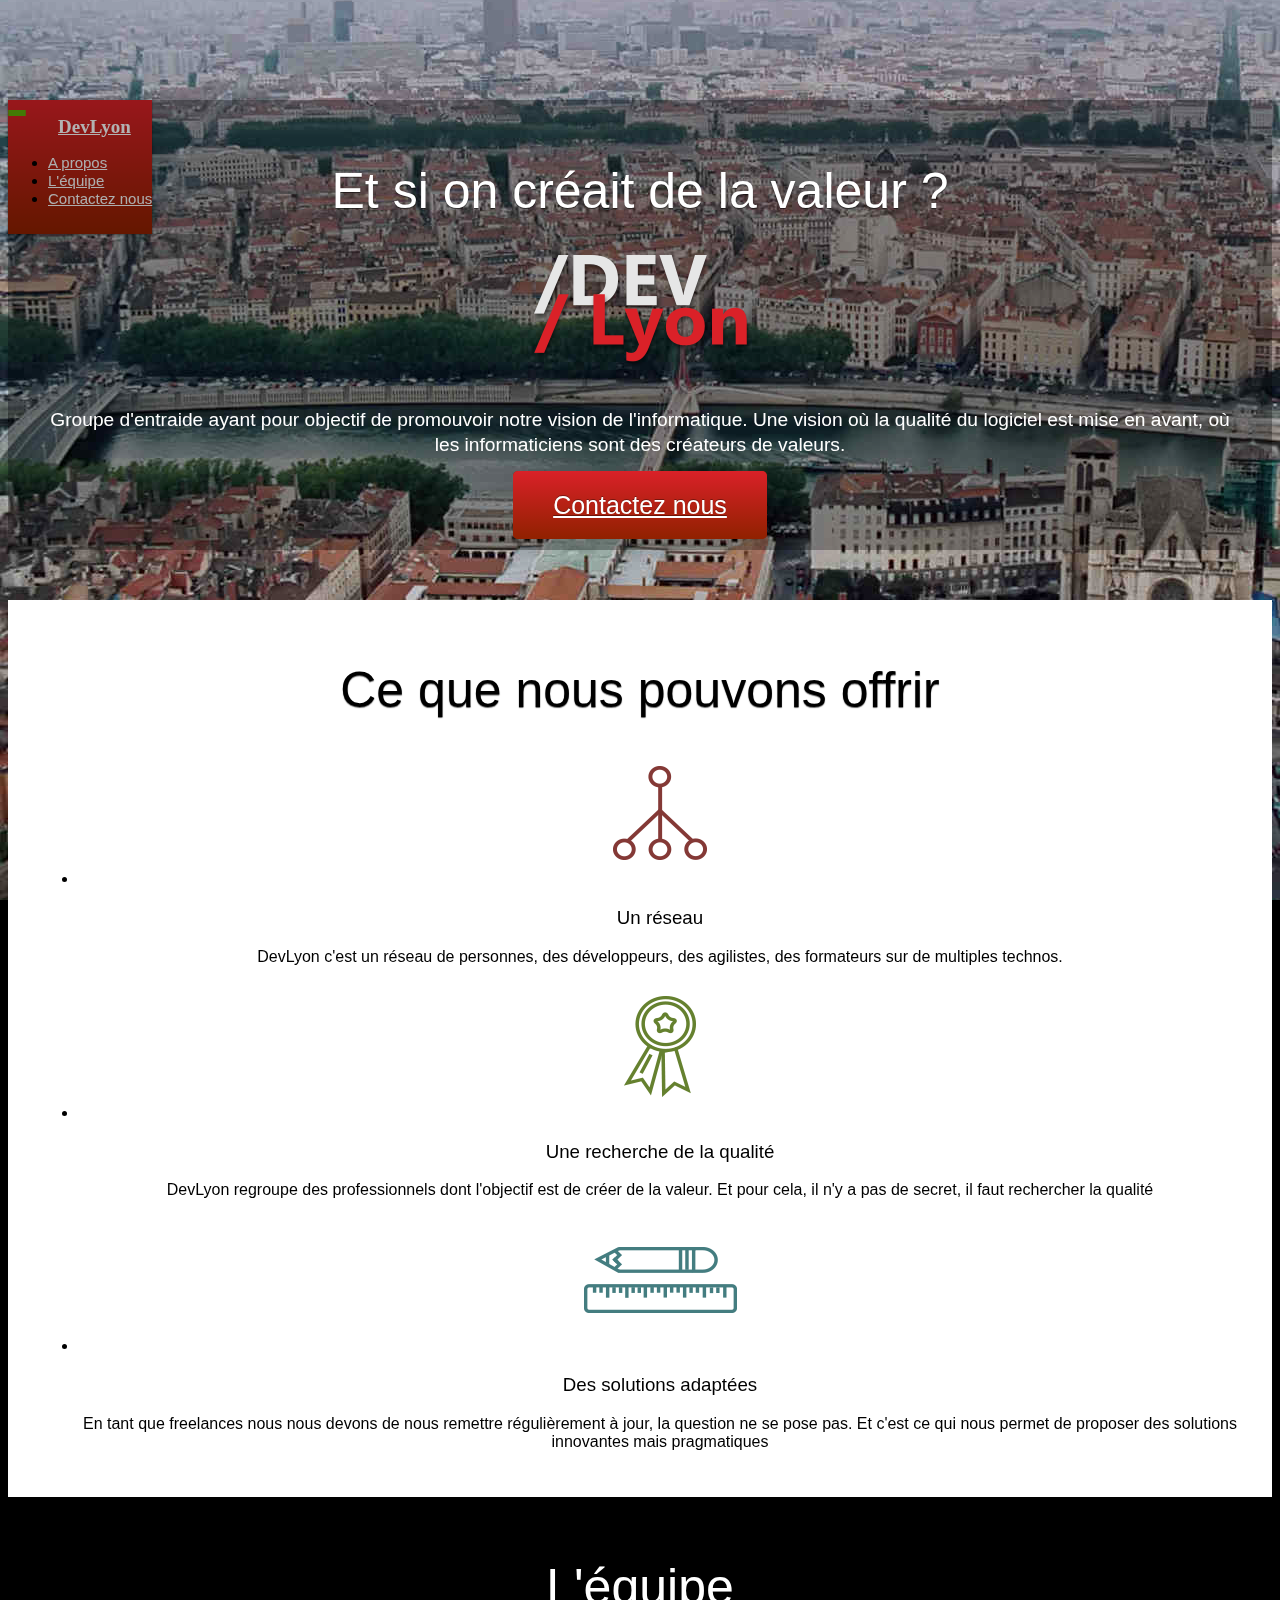
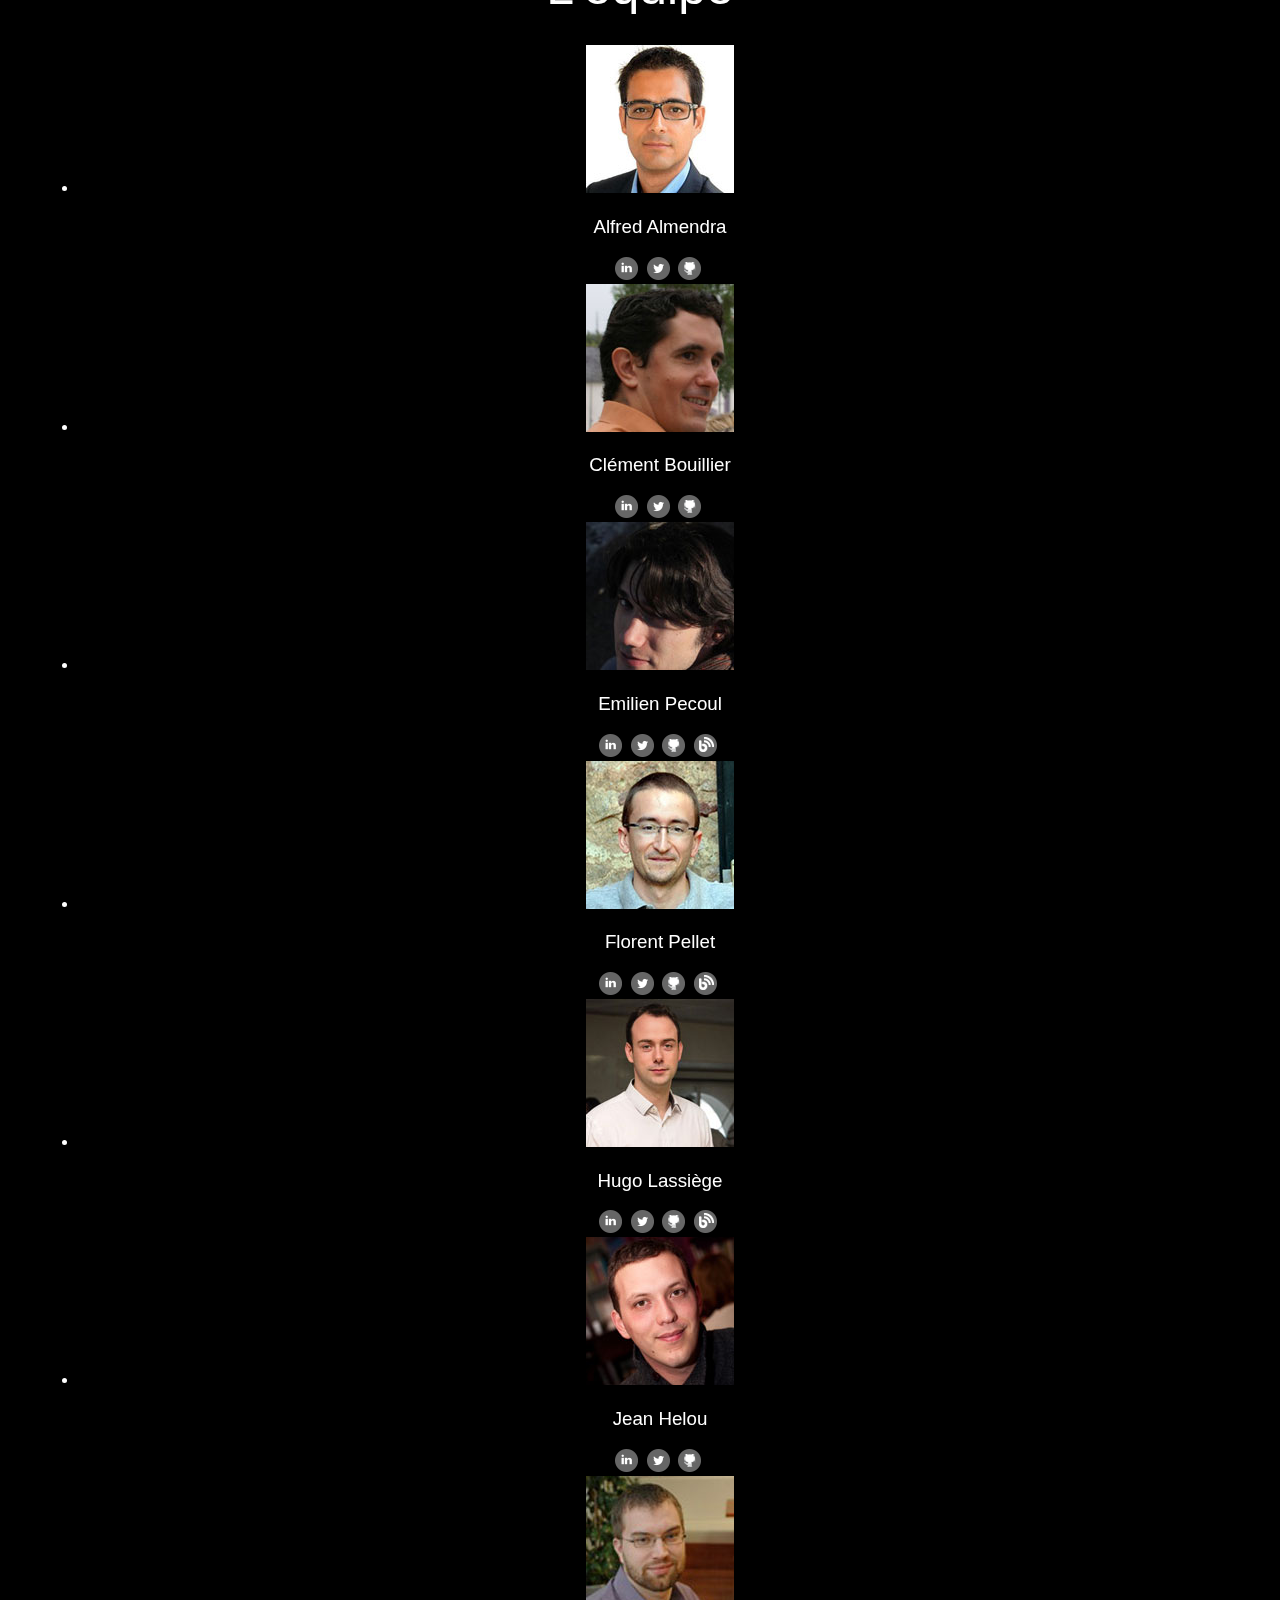
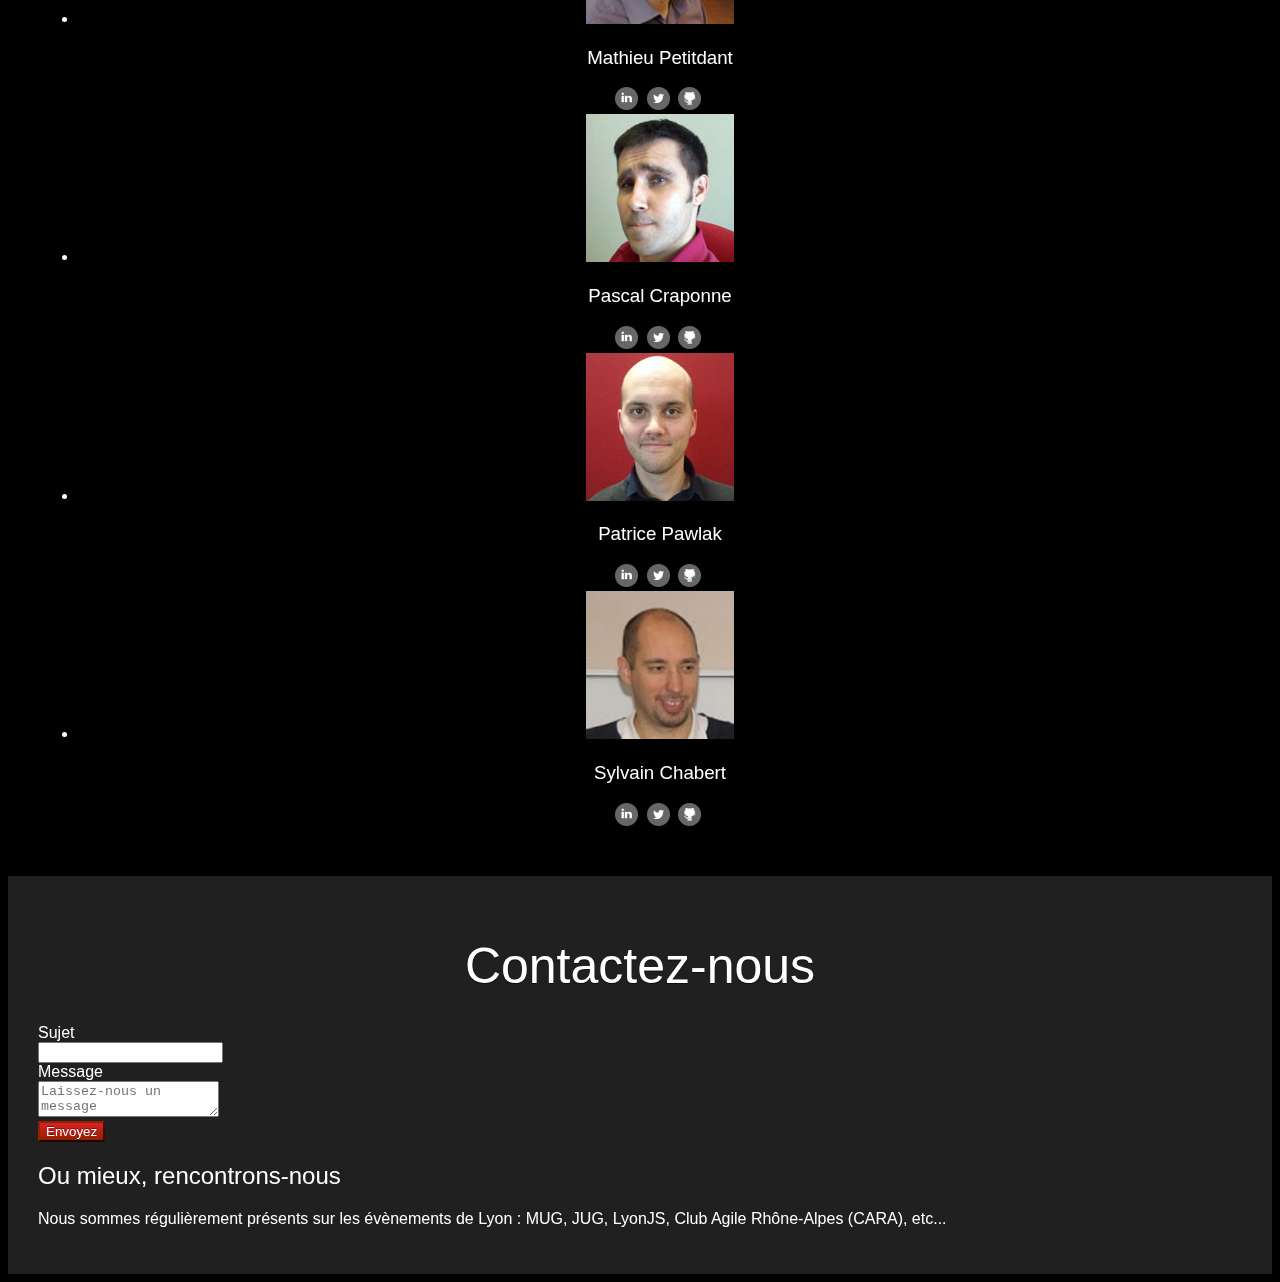
==== index.html @ 7c451f8f "Ajout ouarzy's blog http://ouarzy.blog4ever.com/" ====
﻿<!DOCTYPE html>
<html>
<head>
	<meta http-equiv="X-UA-Compatible" content="IE=edge,chrome=1">
    <meta http-equiv="content-type" content="text/html; charset=UTF-8">
    <title>DevLyon</title>
    <meta name="viewport" content="width=device-width, initial-scale=1.0">
    <meta name="description" content="freelance, lyon, developpement, informatique">
    <link href="http://ajax.aspnetcdn.com/ajax/bootstrap/2.3.2/css/bootstrap.min.css" rel="stylesheet">
    <link href="http://ajax.aspnetcdn.com/ajax/bootstrap/2.3.2/css/bootstrap-responsive.min.css" rel="stylesheet">
    <link href="css/main.css" rel="stylesheet">
</head>
<body>
<div id="big-video-wrap">
    <div class="video-js vjs-default-skin vjs-playing" id="big-video-vid"></div>
</div>

<!-- Navbar -->
<div class="navbar navbar-fixed-top">
    <div class="navbar-inner">
        <div class="container">
            <a class="btn btn-navbar" data-toggle="collapse" data-target=".nav-collapse">
                <span class="icon-bar"></span>
                <span class="icon-bar"></span>
                <span class="icon-bar"></span>
            </a>
            <a class="brand scroller" data-section="html" href="#">DevLyon</a>

            <div class="nav-collapse collapse">
                <ul class="nav pull-right">
                    <li><a href="#" class="scroller" data-section="#about">A propos</a></li>
                    <li><a href="#" class="scroller" data-section="#team">L'équipe</a></li>
                    <li><a href="#" class="scroller" data-section="#contact">Contactez nous</a></li>
                </ul>
            </div>
        </div>
    </div>
</div>
<!-- end Navbar -->


<!-- #intro -->
<div class="main-container">
    <div class="container-fluid" id="intro">
        <div class="container">
            <div class="row span6 center">
                <h1>Et si on créait de la valeur ?</h1>

                <img src="img/logoDevLyon.png"/>
                <p>Groupe d'entraide ayant pour objectif de promouvoir notre vision de l'informatique.
                    Une vision où la qualité du logiciel est mise en avant, où les informaticiens sont des créateurs de valeurs.
                </p>
                <a href="#" data-section="#contact" class="scroller btn btn-xlarge btn-purple">Contactez nous</a>
            </div>
        </div>
    </div>
    <!-- ends Intro -->


    <!-- #about -->
    <div class="container-fluid" id="about">
        <div class="container light">
            <h1>Ce que nous pouvons offrir</h1>
            <ul class="thumbnails">
                <li class="span4">
                    <div class="thumbnail">
                        <img alt="" src="img/icon1.png">

                        <h3>Un réseau</h3>

                        <p>DevLyon c'est un réseau de personnes, des développeurs, des agilistes, des formateurs sur de multiples technos.</p>
                    </div>
                </li>

                <li class="span4">
                    <div class="thumbnail">
                        <img alt="" src="img/icon2.png">

                        <h3>Une recherche de la qualité</h3>

                        <p>DevLyon regroupe des professionnels dont l'objectif est de créer de la valeur. Et pour cela, il n'y a pas de secret, il faut rechercher la qualité</p>
                    </div>
                </li>

                <li class="span4">
                    <div class="thumbnail">
                        <img alt="" src="img/icon3.png">

                        <h3>Des solutions adaptées</h3>

                        <p>En tant que freelances nous nous devons de nous remettre régulièrement à jour, la question ne se pose pas. Et c'est ce qui nous permet de proposer des solutions innovantes mais pragmatiques</p>
                    </div>
                </li>
            </ul>
        </div>
    </div>
    <!-- ends About -->


    <!-- #team -->
    <div class="container-fluid" id="team">
        <div class="container dark">
            <h1>L'équipe</h1>
            <ul class="thumbnails">
                <li class="span3">
                    <div class="thumbnail">
                        <img alt="" src="img/alfred_almendra.jpg" class="img-circle img-polaroid" width="148" height="148">

                        <h3>Alfred Almendra</h3>



                        <div class="social">
                            <a title="Profil LinkedIn" href="http://fr.linkedin.com/in/alfredalmendra/fr"><span class='iconSprite linkedin'></span></a>
                            <a title="@AlfredAlmendra" href="https://twitter.com/AlfredAlmendra"><span class='iconSprite twitter'></span></a>
                            <a title="Profil Github" href="https://github.com/alfredalmendra"><span class='iconSprite github'></span></a>
                        </div>
                    </div>
                </li>

                <li class="span3">
                    <div class="thumbnail">
                        <img alt="" src="img/clement_bouillier.jpg" class="img-circle img-polaroid" width="148" height="148">

                        <h3>Clément Bouillier</h3>
                        <div class="social">
                            <a title="Profil LinkedIn" href="http://fr.linkedin.com/pub/clement-bouillier/8/a14/78b/"><span class='iconSprite linkedin'></span></a>
                            <a title="@clem_bouillier" href="https://twitter.com/clem_bouillier"><span class='iconSprite twitter'></span></a>
                            <a title="Profil Github" href="https://github.com/devcrafting"><span class='iconSprite github'></span></a>
                        </div>
                    </div>
                </li>

                <li class="span3">
                    <div class="thumbnail">
                        <img alt="" src="img/emilien_pecoul.jpg" class="img-circle img-polaroid" width="148" height="148">

                        <h3>Emilien Pecoul</h3>


                        <div class="social">
                            <a title="Profil LinkedIn" href="http://fr.linkedin.com/pub/emilien-pecoul/53/91/6a0"><span class='iconSprite linkedin'></span></a>
                            <a title="@Ouarzy" href="https://twitter.com/Ouarzy"><span class='iconSprite twitter'></span></a>
                            <a title="Profil Github" href="https://github.com/Ouarzy"><span class='iconSprite github'></span></a>
                            <a title="Blog" href="http://ouarzy.blog4ever.com/"><span class='iconSprite blog'></span></a>
                        </div>
                    </div>
                </li>

                <li class="span3">
                    <div class="thumbnail">
                        <img alt="" src="img/florent_pellet.jpg" class="img-circle img-polaroid" width="148" height="148">

                        <h3>Florent Pellet</h3>


                        <div class="social">
                            <a title="Profil LinkedIn" href="http://fr.linkedin.com/in/florentpellet"><span class='iconSprite linkedin'></span></a>
                            <a title="@florentpellet" href="https://twitter.com/florentpellet"><span class='iconSprite twitter'></span></a>
                            <a title="Profil Github" href="https://github.com/fpellet"><span class='iconSprite github'></span></a>
                            <a title="CV" href="http://www.florentpellet.fr"><span class='iconSprite blog'></span></a>
                        </div>
                    </div>
                </li>

                <li class="span3">
                    <div class="thumbnail">
                        <img alt="" src="img/hugo_lassiege.jpg" class="img-circle img-polaroid" width="148" height="148">

                        <h3>Hugo Lassiège</h3>


                        <div class="social">
                            <a title="Profil LinkedIn" href="http://fr.linkedin.com/in/hugolassiege"><span class='iconSprite linkedin'></span></a>
                            <a title="@hugolassiege" href="https://twitter.com/hugolassiege"><span class='iconSprite twitter'></span></a>
                            <a title="Profil Github" href="https://github.com/hlassiege"><span class='iconSprite github'></span></a>
                            <a title="Blog" href="http://www.eventuallycoding.com"><span class='iconSprite blog'></span></a>
                        </div>
                    </div>
                </li>
				
                <li class="span3">
                    <div class="thumbnail">
                        <img alt="" src="img/jean_helou.jpg" class="img-circle img-polaroid" width="148" height="148">

                        <h3>Jean Helou</h3>


                        <div class="social">
                            <a title="Profil LinkedIn" href="http://www.linkedin.com/in/jeanhelou"><span class='iconSprite linkedin'></span></a>
                            <a title="@jeanhelou" href="https://twitter.com/jeanhelou"><span class='iconSprite twitter'></span></a>
                            <a title="Profil Github" href="https://github.com/jeantil"><span class='iconSprite github'></span></a>
                        </div>
                    </div>
                </li>
				
                <li class="span3">
                    <div class="thumbnail">
                        <img alt="" src="img/mathieu_petitdant.jpg" class="img-circle img-polaroid" width="148" height="148">

                        <h3>Mathieu Petitdant</h3>


                        <div class="social">
                            <a title="Profil LinkedIn" href="http://www.linkedin.com/in/mpetitdant"><span class='iconSprite linkedin'></span></a>
                            <a title="@mpetitdant" href="https://twitter.com/mpetitdant"><span class='iconSprite twitter'></span></a>
                            <a title="Profil Github" href="https://github.com/mpetitdant"><span class='iconSprite github'></span></a>
                        </div>
                    </div>
                </li>

                <li class="span3">
                    <div class="thumbnail">
                        <img alt="" src="img/pascal_craponne.jpg" class="img-circle img-polaroid" width="148" height="148">

                        <h3>Pascal Craponne</h3>


                        <div class="social">
                            <a title="Profil LinkedIn" href="http://fr.linkedin.com/in/pascalcraponne"><span class='iconSprite linkedin'></span></a>
                            <a title="@picrap" href="https://twitter.com/picrap"><span class='iconSprite twitter'></span></a>
                            <a title="Profil Github" href="https://github.com/picrap"><span class='iconSprite github'></span></a>
                        </div>
                    </div>
                </li>

                <li class="span3">
                    <div class="thumbnail">
                        <img alt="" src="img/patrice_pawlak.jpg" class="img-circle img-polaroid" width="148" height="148">

                        <h3>Patrice Pawlak</h3>


                        <div class="social">
                            <a title="Profil LinkedIn" href="http://www.linkedin.com/pub/patrice-pawlak/8/b85/19a"><span class='iconSprite linkedin'></span></a>
                            <a title="@Ponytech_net" href="https://twitter.com/Ponytech_net"><span class='iconSprite twitter'></span></a>
                            <a title="Profil Github" href="https://github.com/ppawlak"><span class='iconSprite github'></span></a>
                        </div>
                    </div>
                </li>

                <li class="span3">
                    <div class="thumbnail">
                        <img alt="" src="img/sylvain_chabert.jpg" class="img-circle img-polaroid" width="148" height="148">

                        <h3>Sylvain Chabert</h3>


                        <div class="social">
                            <a title="Profil LinkedIn" href="http://www.linkedin.com/in/sylvainchabert"><span class='iconSprite linkedin'></span></a>
                            <a title="@ChabertSylvain" href="https://twitter.com/ChabertSylvain"><span class='iconSprite twitter'></span></a>
                            <a title="Profil Github" href="https://github.com/chcap"><span class='iconSprite github'></span></a>
                        </div>
                    </div>
                </li>
            </ul>
        </div>
    </div>
    <!-- End Team -->


    <!-- #contact -->
    <div class="container-fluid" id="contact">
        <div class="container dark">
            <h1>Contactez-nous</h1>

            <div class="span5">
                <form action="mailto:contact@devlyon.fr">
                    <div class="control-group">
                        <label class="control-label" for="subject">Sujet</label>

                        <div class="controls">
                            <input class="span4" id="subject" name="subject" placeholder="" type="text">
                        </div>
                    </div>
                    <div class="control-group">
                        <label class="control-label" for="body">Message</label>

                        <div class="controls">
                            <textarea id="body" name="body" class="span4" placeholder="Laissez-nous un message"></textarea>
                        </div>
                    </div>
                    <div class="control-group">
                        <div class="controls">
                            <button type="submit" class="btn btn-purple">Envoyez</button>
                        </div>
                    </div>
                </form>
            </div>

            <div class="span4">
                <h2>Ou mieux, rencontrons-nous</h2>

                <p>Nous sommes régulièrement présents sur les évènements de Lyon : MUG, JUG, LyonJS, Club Agile Rhône-Alpes (CARA), etc...</p>
            </div>
        </div>
    </div>
    <!-- End Contact -->
</div>
<script src="http://ajax.aspnetcdn.com/ajax/jQuery/jquery-1.10.2.min.js"></script>
<script src="http://ajax.aspnetcdn.com/ajax/jquery.ui/1.10.3/jquery-ui.min.js"></script>
<script src="http://ajax.aspnetcdn.com/ajax/modernizr/modernizr-2.7.1.js"></script>
<script src="http://ajax.aspnetcdn.com/ajax/bootstrap/2.3.2/bootstrap.min.js"></script>
<script>
    $(function () {
        $(window).scroll(function () {
            // global scroll to top button
            if ($(this).scrollTop() > 300) {
                $('.scrolltop').fadeIn();
            } else {
                $('.scrolltop').fadeOut();
            }
        });

        // scroll nav
        $('.scroller').click(function () {
            var section = $($(this).data("section"));
            var top = section.offset().top - 82;
            $("html, body").animate({ scrollTop: top }, 700);
            return false;
        });
    });
</script>
<script>
  (function(i,s,o,g,r,a,m){i['GoogleAnalyticsObject']=r;i[r]=i[r]||function(){
  (i[r].q=i[r].q||[]).push(arguments)},i[r].l=1*new Date();a=s.createElement(o),
  m=s.getElementsByTagName(o)[0];a.async=1;a.src=g;m.parentNode.insertBefore(a,m)
  })(window,document,'script','//www.google-analytics.com/analytics.js','ga');

  ga('create', 'UA-34848173-2', 'devlyon.fr');
  ga('send', 'pageview');

</script>
</body>
</html>
---- css/main.css ----
@font-face {
  font-family: 'Open Sans';
  font-style: normal;
  font-weight: 300;
  src: local('Open Sans Light'), local('OpenSans-Light'), url(http://themes.googleusercontent.com/static/fonts/opensans/v6/DXI1ORHCpsQm3Vp6mXoaTXhCUOGz7vYGh680lGh-uXM.woff) format('woff');
}
@font-face {
  font-family: 'Open Sans';
  font-style: normal;
  font-weight: 400;
  src: local('Open Sans'), local('OpenSans'), url(http://themes.googleusercontent.com/static/fonts/opensans/v6/cJZKeOuBrn4kERxqtaUH3T8E0i7KZn-EPnyo3HZu7kw.woff) format('woff');
}
@font-face {
  font-family: 'Open Sans';
  font-style: normal;
  font-weight: 700;
  src: local('Open Sans Bold'), local('OpenSans-Bold'), url(http://themes.googleusercontent.com/static/fonts/opensans/v6/k3k702ZOKiLJc3WVjuplzHhCUOGz7vYGh680lGh-uXM.woff) format('woff');
}
@font-face {
  font-family: 'Raleway';
  font-style: normal;
  font-weight: 200;
  src: local('Raleway ExtraLight'), local('Raleway-ExtraLight'), url(http://themes.googleusercontent.com/static/fonts/raleway/v6/8KhZd3VQBtXTAznvKjw-kxsxEYwM7FgeyaSgU71cLG0.woff) format('woff');
}

/* Setup Styles  */

body {
	background-color : #000;
	background-size:150%;
	font-family:'Open Sans',sans-serif;
}

a, a:visited{color:#d54872;
	
	-webkit-transition:all .1s linear;
	-moz-transition:all .1s linear;
	-ms-transition:all .1s linear;
	-o-transition:all .1s linear;
	transition:all .1s linear;
	
}
a:hover,a:active{color:#a43053;
	text-decoration: none;
}


h1,h2,h3,h4,h5,h6 {
	font-weight:300;
}

h1 {
	font-weight:300;
	font-size:50px;
	text-align:center;
	line-height:55px;
	text-shadow:0 1px 1px rgba(0,0,0,0.6);
	margin-bottom:30px;
}

.dark {
	color:#fff;
}

.center {
	float:none;
	margin:0 auto;
}

/* Main Container Styles  */

.main-container {
	position:relative;
}

.main-container .container {
	padding:30px;
}

/* Section Styles  */

#intro {
	margin-top:100px;
	text-align:center;
	min-height:400px;
	padding:0 0 50px;
    font-size: 1.2em;
}

#intro h1 {
	color:#fff;
}

#intro p {
	padding:15px 0;
	color:#fff;
	line-height: 25px;
}

#intro .container {
	background-color: rgba(0, 0, 0, 0.3);
}

#about {
	background:#fff;
}

#team {
	background:#000;
	background:rgba(0,0,0,0.8);
}
#contact {
	background:#202020;
}


/* Navbar Styles  */

.navbar-fixed-top {
	margin-bottom:0;
	position: fixed;
	border-top: none;
}

.navbar-fixed-top.scroll {
	opacity:.96;
}

.navbar-inner {
	border-bottom:0 none;
	-webkit-box-shadow:0 1px 2px rgba(0,0,0,0.5);
	-moz-box-shadow:0 1px 2px rgba(0,0,0,0.5);
	box-shadow:0 1px 2px rgba(0,0,0,0.5);
	filter:none;
	padding-top: 10px;
	padding-bottom: 10px;
	
	background-color:#da2128!important;
	background-repeat:repeat-x;
	filter:progid:DXImageTransform.Microsoft.gradient(startColorstr="#da2128",endColorstr="#902100");
	background-image:-khtml-gradient(linear,left top,left bottom,from(#da2128),to(#902100));
	background-image:-moz-linear-gradient(top,#da2128,#902100);
	background-image:-ms-linear-gradient(top,#da2128,#902100);
	background-image:-webkit-gradient(linear,left top,left bottom,color-stop(0%,#da2128),color-stop(100%,#902100));
	background-image:-webkit-linear-gradient(top,#da2128,#902100);
	background-image:-o-linear-gradient(top,#da2128,#902100);
	background-image:linear-gradient(#da2128,#902100);
}

.navbar .brand {
	font-size:19px;
	text-shadow:none;
	font-family: raleway;
	color: #fff!important;
	padding-bottom: 10px;
	padding-left: 20px;
	padding-right: 20px;
	padding-top: 10px;
	font-weight: bold;
}

.navbar .nav.pull-right {
	top:0;
}

.navbar .nav > li > a {
	color:#F8F8F8;
	font-size:15px;
	font-weight:300;
	text-shadow:none;
	-webkit-transition:all .1s linear;
	-moz-transition:all .1s linear;
	-ms-transition:all .1s linear;
	-o-transition:all .1s linear;
	transition:all .1s linear;
}

.navbar .nav li a:hover,.navbar .nav li a:focus{
	color:#F8F8F8;	
}

.navbar .nav > li > a:hover {
	color:#ccc;
}


.navbar .nav > li.active > a,.navbar .nav > li.active:hover > a,.navbar .nav > .active > a,.navbar .nav > .active > a:hover,.navbar .nav > .active > a:focus {
	padding-bottom:4px;
	-webkit-box-shadow:none;
	box-shadow:none;
	-moz-box-shadow:none;
	background:none;
	color:#fff;
}

.btn-dropnav {
	float:right;
	margin-left:5px;
	margin-right:5px;
	padding:7px 10px;
	display:none;
}

.btn-dropnav .icon-bar {
	background-color:#F5F5F5;
	-webkit-box-shadow:0 1px 0 rgba(0,0,0,0.25);
	-moz-box-shadow:0 1px 0 rgba(0,0,0,0.25);
	box-shadow:0 1px 0 rgba(0,0,0,0.25);
	display:block;
	height:2px;
	width:18px;
}

.btn-dropnav .icon-bar + .icon-bar {
	margin-top:3px;
}

.navbar .nav li.dropdown.open > .dropdown-toggle,.navbar .nav li.dropdown.active > .dropdown-toggle,.navbar .nav li.dropdown.open.active > .dropdown-toggle {
	background:none;
	color:#fff;
}

.dropdown-menu li > a:hover,.dropdown-menu li > a:focus,.dropdown-submenu:hover > a {
	background-color:#8d2040!important;
	text-decoration:none;
	color:#fff;
	filter:progid:DXImageTransform.Microsoft.gradient(startColorstr="#d54872",endColorstr="#8d2040");
	background-image:-khtml-gradient(linear,left top,left bottom,from(#d54872),to(#8d2040));
	background-image:-moz-linear-gradient(top,#d54872,#8d2040);
	background-image:-ms-linear-gradient(top,#d54872,#8d2040);
	background-image:-webkit-gradient(linear,left top,left bottom,color-stop(0%,#d54872),color-stop(100%,#8d2040));
	background-image:-webkit-linear-gradient(top,#d54872,#8d2040);
	background-image:-o-linear-gradient(top,#d54872,#8d2040);
	background-image:linear-gradient(#d54872,#8d2040);
	background-repeat:repeat-x;
	filter:progid:DXImageTransform.Microsoft.gradient(startColorstr='#475B77',endColorstr='#475B77',GradientType=0);
}

.navbar .btn-navbar .icon-bar {
	display:block;
	width:18px;
	height:2px;
	background-color:#5FAF08;
	-webkit-border-radius:1px;
	-moz-border-radius:1px;
	border-radius:1px;
	-webkit-box-shadow:none;
	-moz-box-shadow:none;
	box-shadow:none;
}

.navbar .btn-navbar {
	margin-right: 30px;
}


.thumbnail {
	text-align:center;
	border:0;
	box-shadow:none;
	-moz-box-shadow:none;
	-o-box-shadow:none;
	-webkit-box-shadow:none;
}

@media (max-width: 979px) {

	.nav-collapse .nav > li > a:hover,.nav-collapse .dropdown-menu a:hover {
		background:none!important;
	}
	
	.nav-collapse .nav > li > a,.nav-collapse .dropdown-menu a {
		color:#ccc;
	}
	
	.navbar .brand {
		padding:8px 0 0 40px;
	}
	
	body {
		padding-right:0;
		padding-left:0;
		background-size:250%;
	}
	
	#intro {
	margin-top:45px;
	}
}

@media (max-width: 767px) {
	body {
		padding-right:0;
		padding-left:0;
		background-size:330%;
	}
}

@media (max-width: 480px) {
	body {
		background-size:420%;
	}
}

@media (max-width: 979px) and (min-width: 768px)  {
	#team .span3 {width: 210px;}
}

.btn-purple {
	background-color:#902100!important;
	filter:progid:DXImageTransform.Microsoft.gradient(startColorstr="#da2128",endColorstr="#902100");
	background-image:-khtml-gradient(linear,left top,left bottom,from(#da2128),to(#902100));
	background-image:-moz-linear-gradient(top,#da2128,#902100);
	background-image:-ms-linear-gradient(top,#da2128,#902100);
	background-image:-webkit-gradient(linear,left top,left bottom,color-stop(0%,#da2128),color-stop(100%,#902100));
	background-image:-webkit-linear-gradient(top,#da2128,#902100);
	background-image:-o-linear-gradient(top,#da2128,#902100);
	background-image:linear-gradient(#da2128,#902100);
	border-color: #902100 #902100 #702100;
	color:#fff!important;
	text-shadow:0 -1px 0 rgba(0,0,0,0.36);
	-webkit-font-smoothing:antialiased;
}

.btn-xlarge {
	padding:20px 40px;
	font-size:25px;
	-webkit-border-radius:5px;
	-moz-border-radius:5px;
	border-radius:5px;
}

/*	Team Social Icon Styles */


.social{
	text-align: center;
}
.social img {
	-webkit-transition:all .5s ease;
	-moz-transition:all .5s ease;
	-o-transition:all .5s ease;
	-ms-transition:all .5s ease;
	transition:all .5s ease;
	margin-right: 4px;
}

.social img:hover {
	-webkit-transform:rotate(-15deg);
	-moz-transform:rotate(-15deg);
	-o-transform:rotate(-15deg);
	-ms-transform:rotate(-15deg);
	transform:rotate(-15deg);
}

/*	BigVideo Styles */


#big-video-wrap {
	overflow:hidden;
	position:fixed;
	height:100%;
	width:100%;
	top:0;
	left:0;
}

#big-video-vid,#big-video-image {
	position:absolute;
	
	background-image: url('../img/lyon.jpeg'); 
	opacity: 0.8; 
	width: 1900px; 
	height: 1046px;
	display: block; 
	top: -94px; 
	left: 0px;
}

#big-video-control-container {
	position:fixed;
	bottom:20px;
	padding:0 20px;
	width:100%;
	-webkit-transition-duration:.6s;
	-moz-transition-duration:.6s;
	-ms-transition-duration:.6s;
	-o-transition-duration:.6s;
	transition-duration:.6s;
}

#big-video-control {
	width:100%;
	height:16px;
	position:relative;
	display:none;
}

.iconSprite { background: url('../img/iconSprite.png') no-repeat top left; width: 23px; height: 23px; display: inline-block; margin-right: 4px;  } 
.iconSprite.email { background-position: 0px 0px;  } 
.iconSprite.github { background-position: 0px -33px;  } 
.iconSprite.linkedin { background-position: 0px -66px;  } 
.iconSprite.twitter { background-position: 0px -99px;  } 
.iconSprite.blog { background-position: 0px -132px;  }
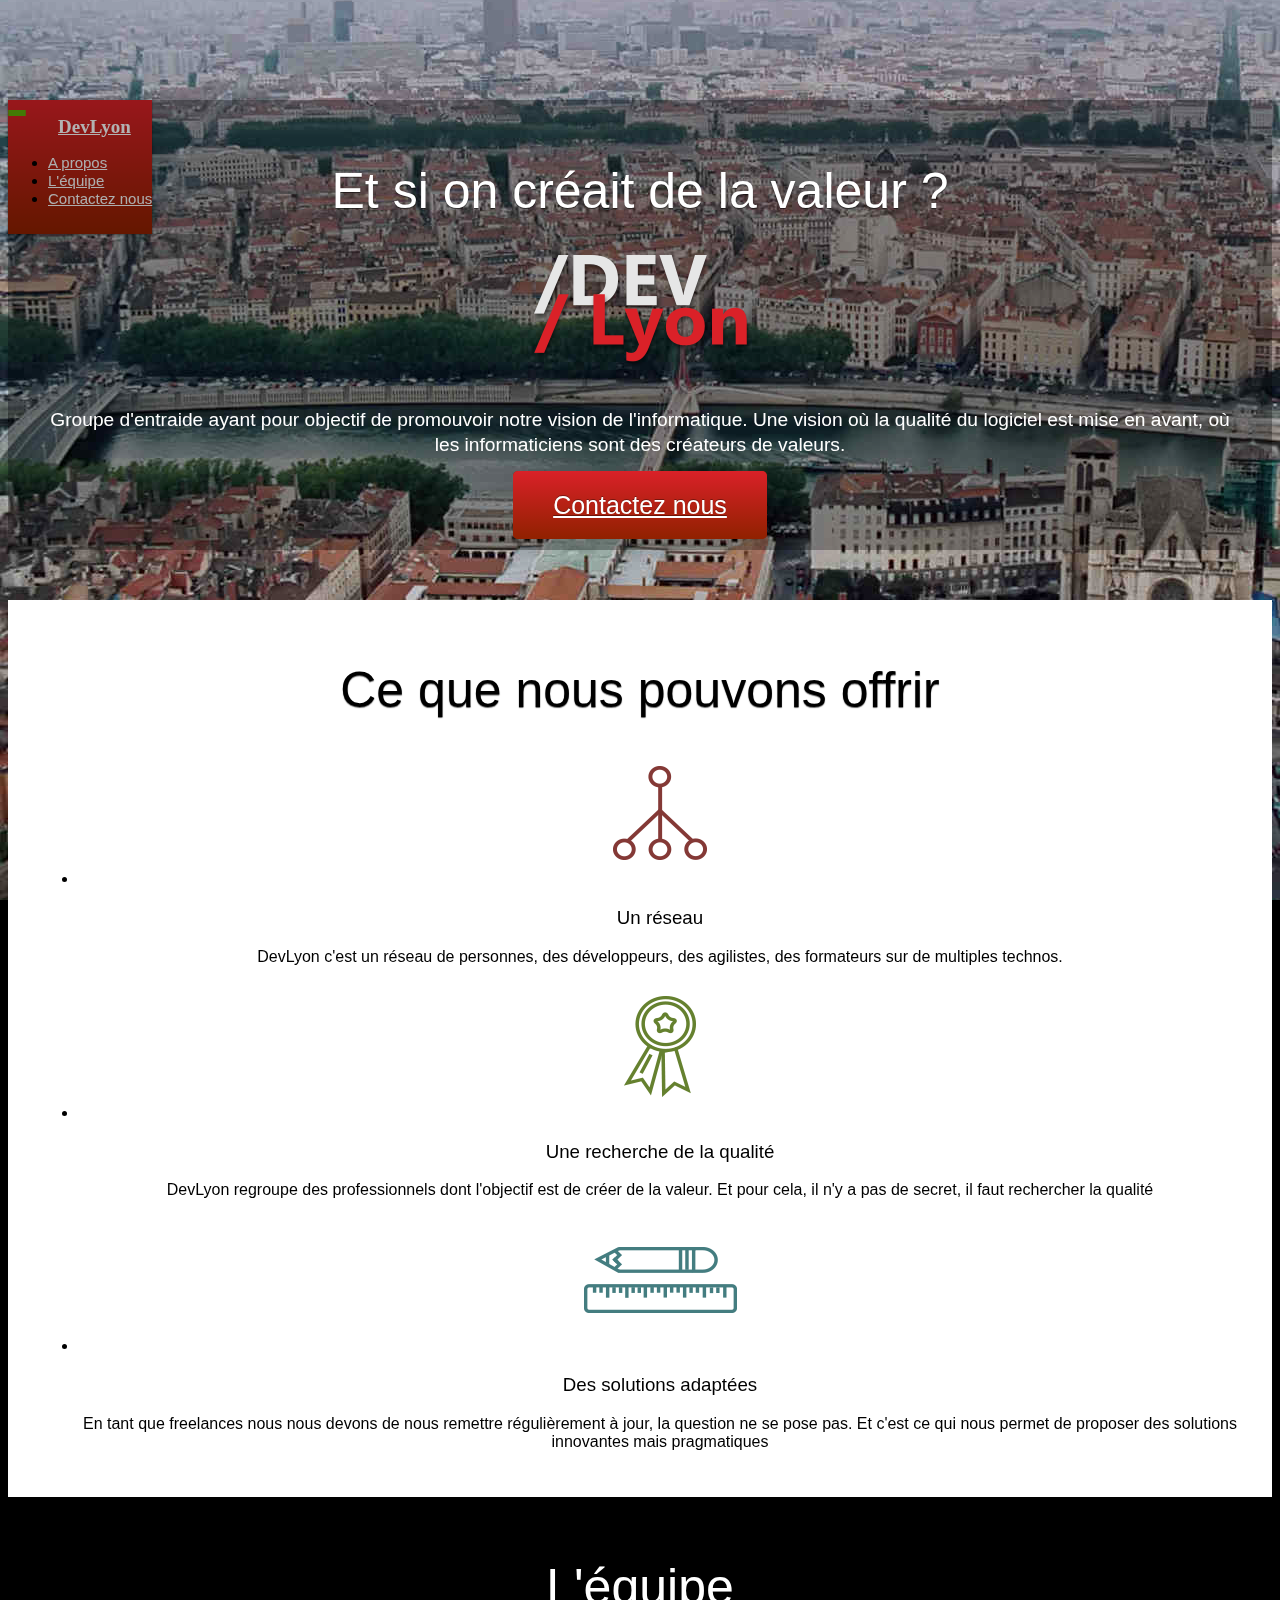
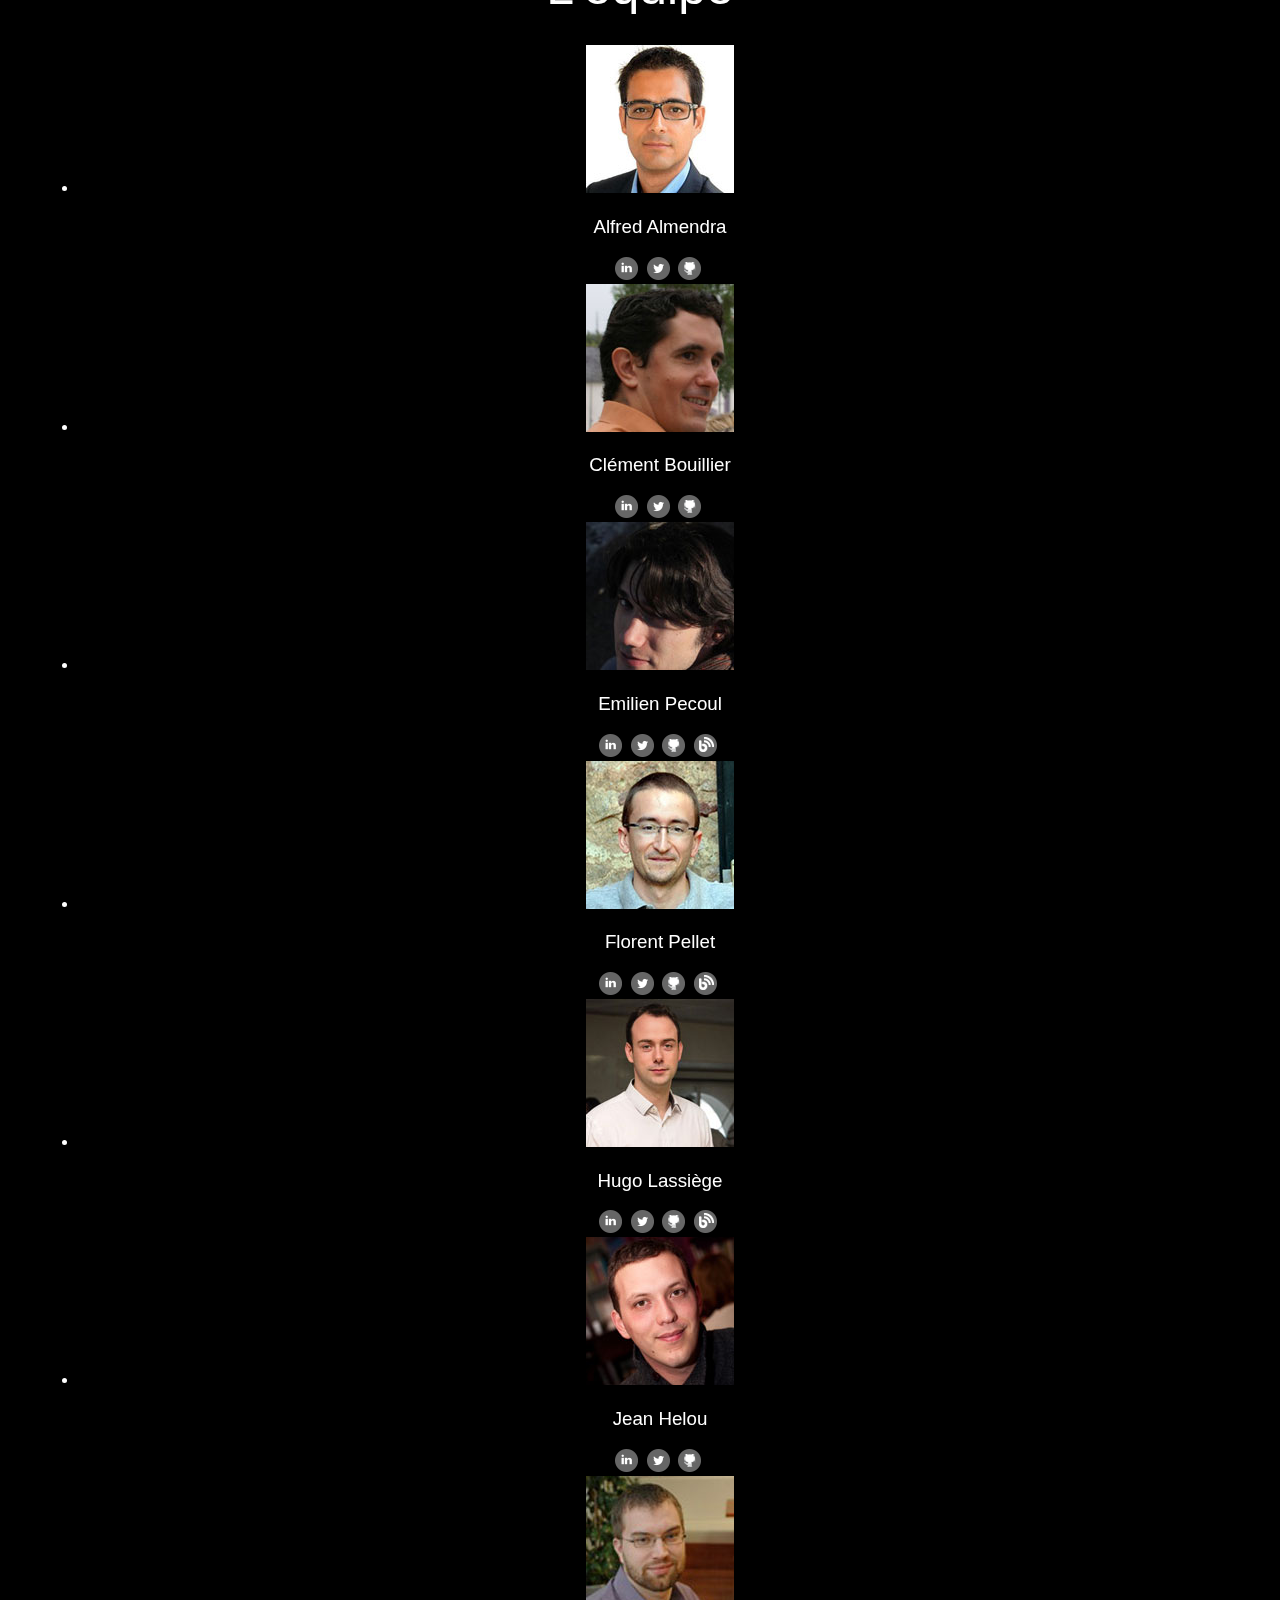
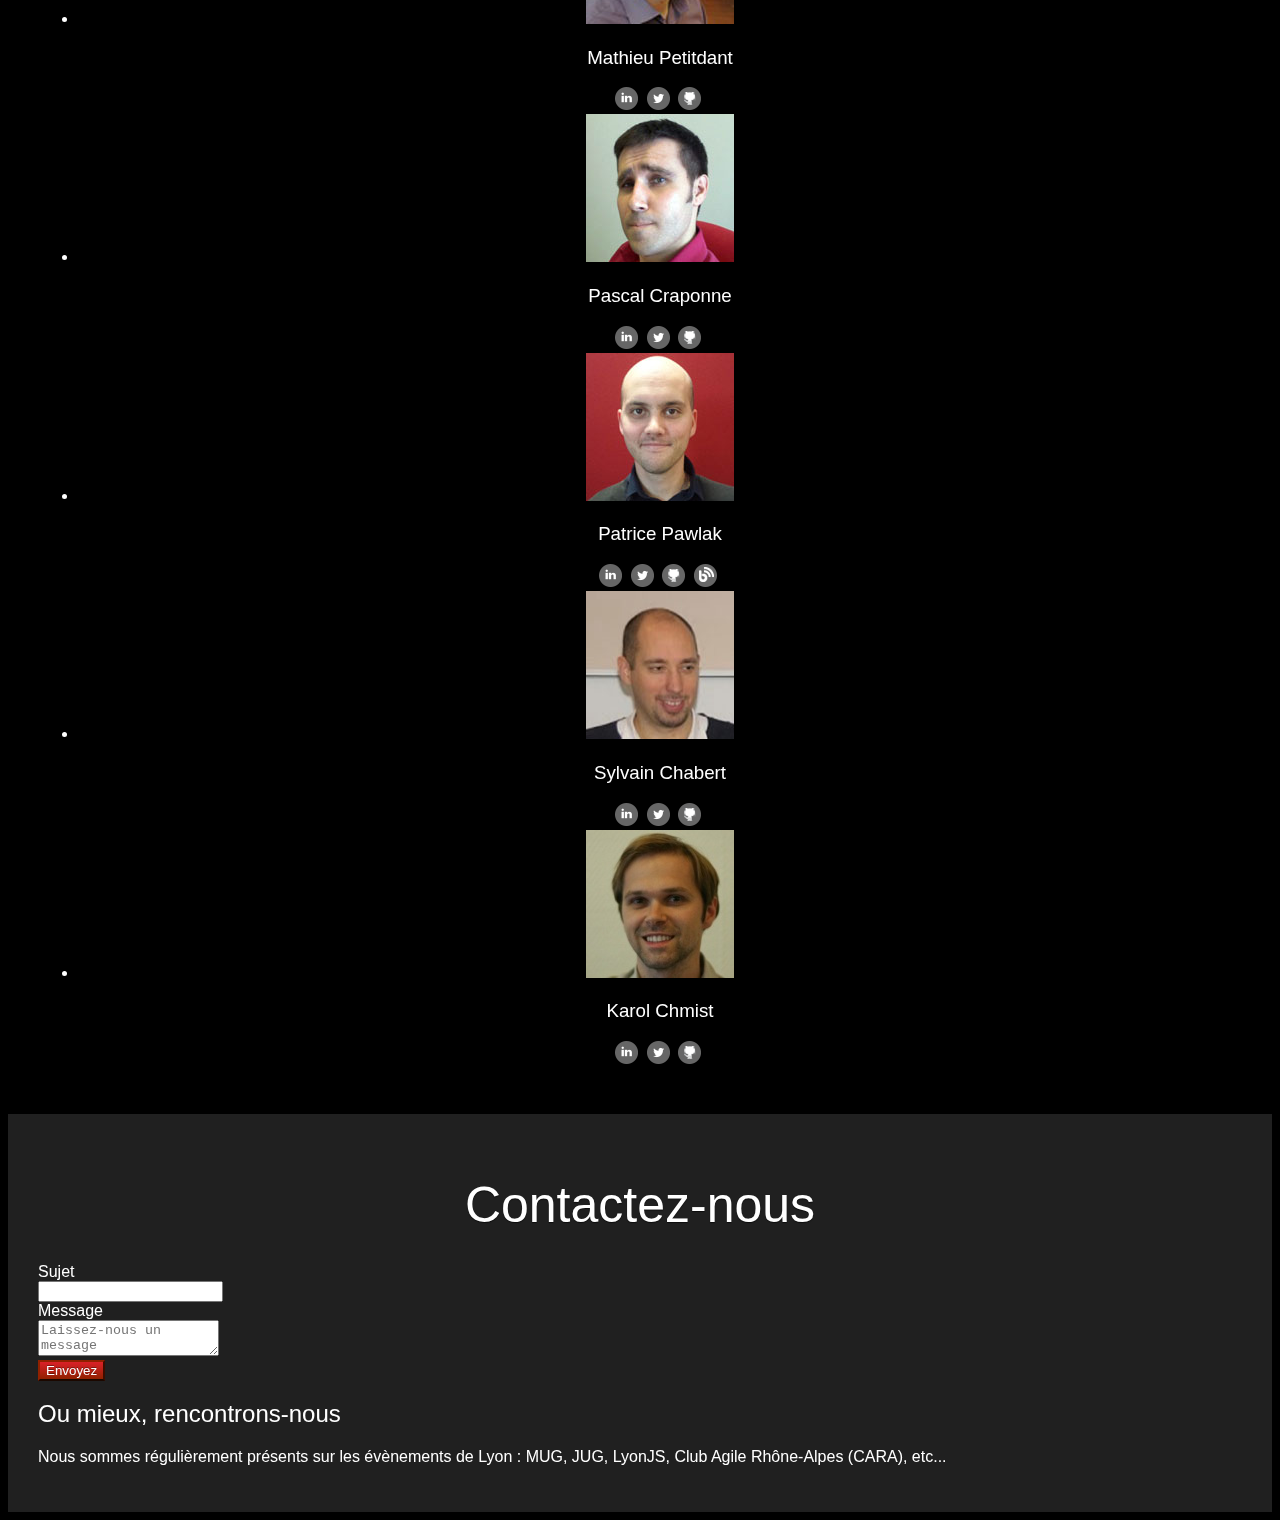
==== commit 9a283865: "Added Karol Chmist" ====
--- a/index.html
+++ b/index.html
@@ -235,6 +235,7 @@
                             <a title="Profil LinkedIn" href="http://www.linkedin.com/pub/patrice-pawlak/8/b85/19a"><span class='iconSprite linkedin'></span></a>
                             <a title="@Ponytech_net" href="https://twitter.com/Ponytech_net"><span class='iconSprite twitter'></span></a>
                             <a title="Profil Github" href="https://github.com/ppawlak"><span class='iconSprite github'></span></a>
+                            <a title="Blog" href="http://ponytech.net"><span class='iconSprite blog'></span></a>
                         </div>
                     </div>
                 </li>
@@ -250,6 +251,20 @@
                             <a title="Profil LinkedIn" href="http://www.linkedin.com/in/sylvainchabert"><span class='iconSprite linkedin'></span></a>
                             <a title="@ChabertSylvain" href="https://twitter.com/ChabertSylvain"><span class='iconSprite twitter'></span></a>
                             <a title="Profil Github" href="https://github.com/chcap"><span class='iconSprite github'></span></a>
+                        </div>
+                    </div>
+                </li>
+
+                <li class="span3">
+                    <div class="thumbnail">
+                        <img alt="" src="img/karol_chmist.jpg" class="img-circle img-polaroid" width="148" height="148">
+
+                        <h3>Karol Chmist</h3>
+
+                        <div class="social">
+                            <a title="Profil LinkedIn" href="http://www.linkedin.com/in/karolchmist"><span class='iconSprite linkedin'></span></a>
+                            <a title="@KarolChmist" href="https://twitter.com/karolchmist"><span class='iconSprite twitter'></span></a>
+                            <a title="Profil Github" href="https://github.com/karolchmist"><span class='iconSprite github'></span></a>
                         </div>
                     </div>
                 </li>
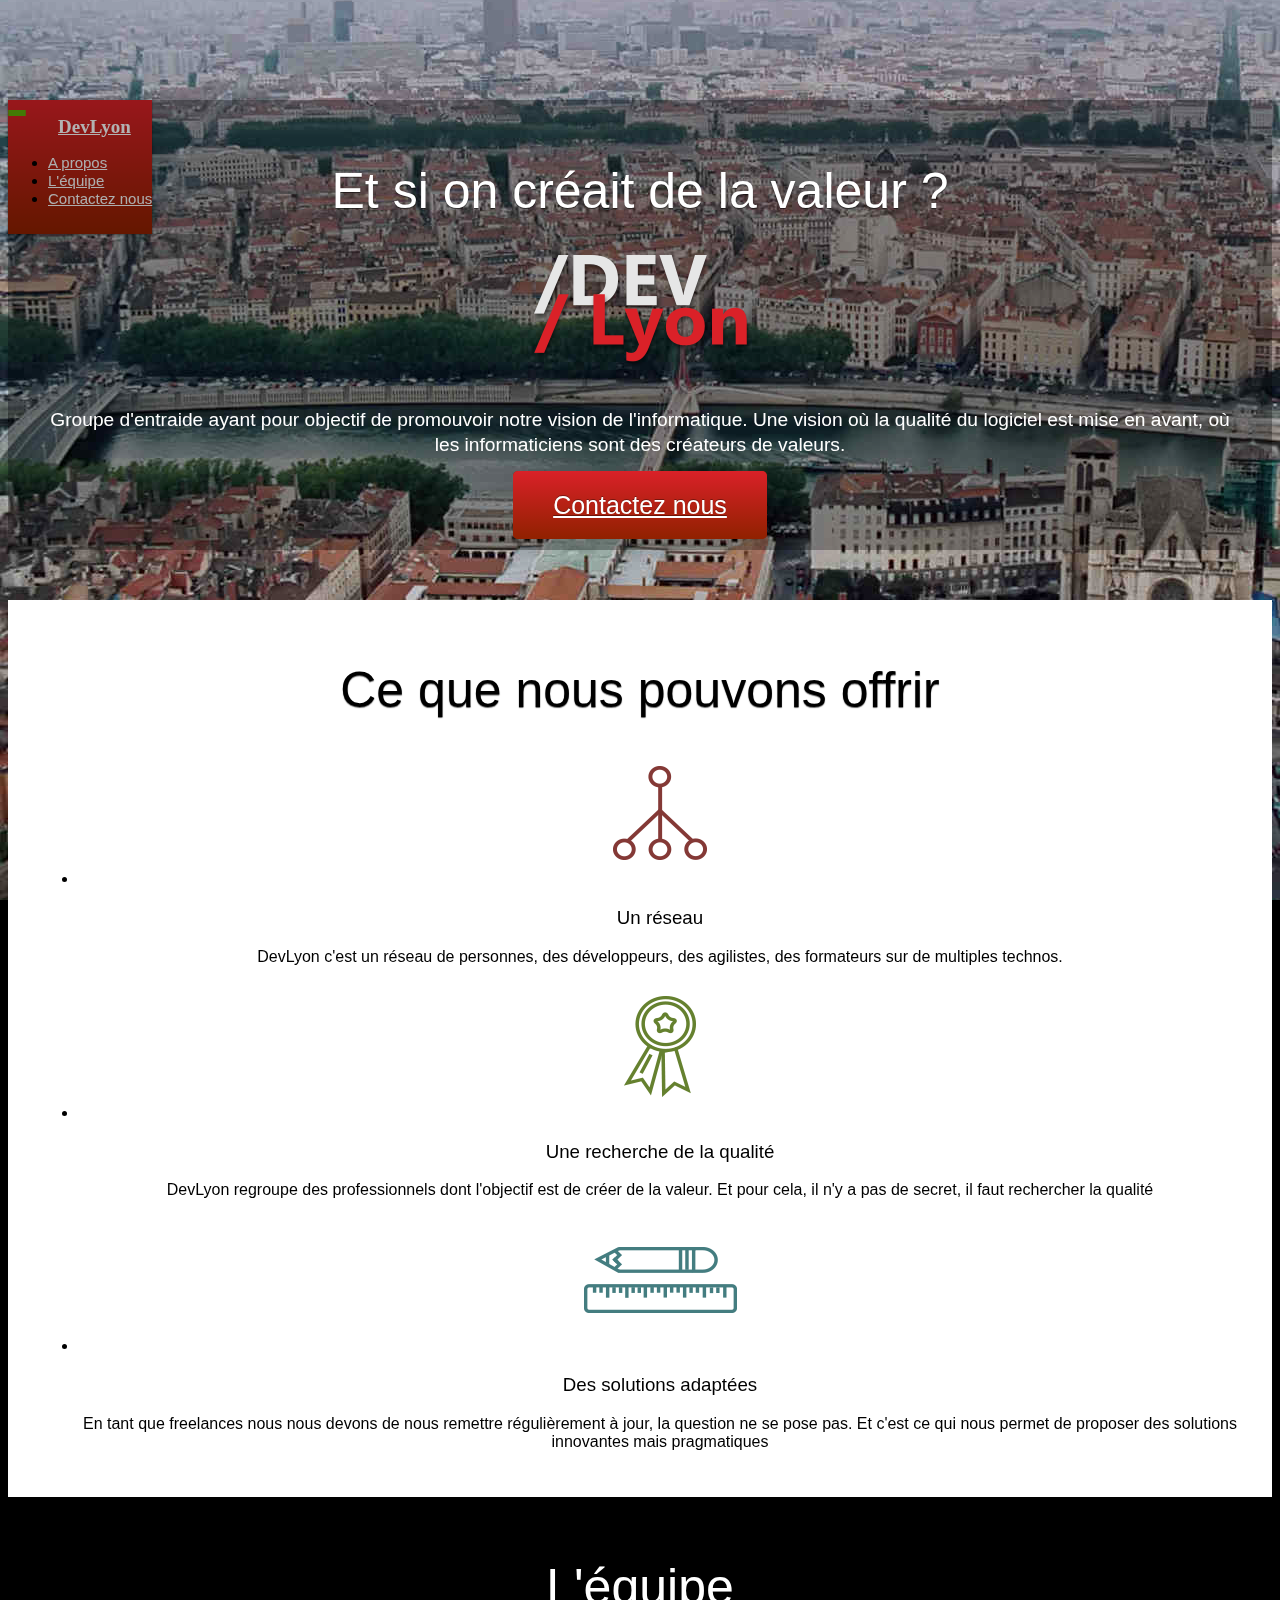
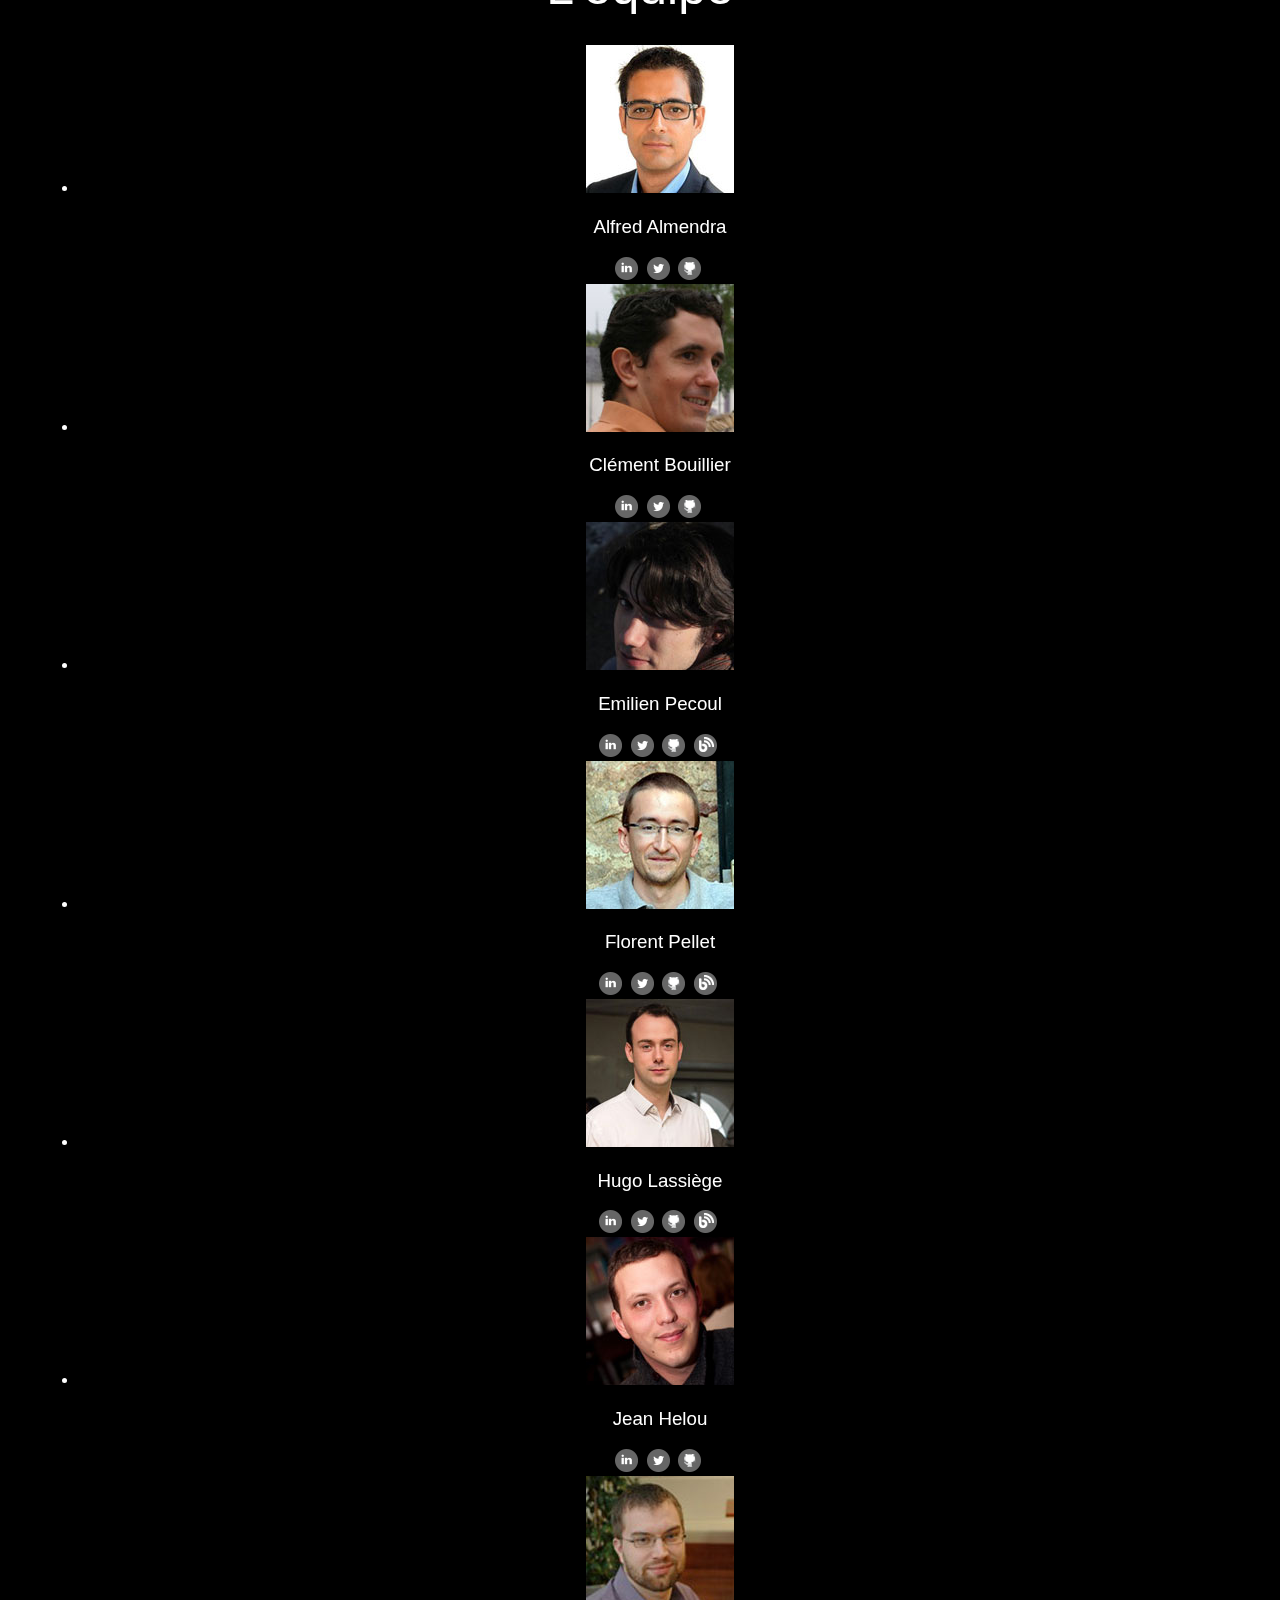
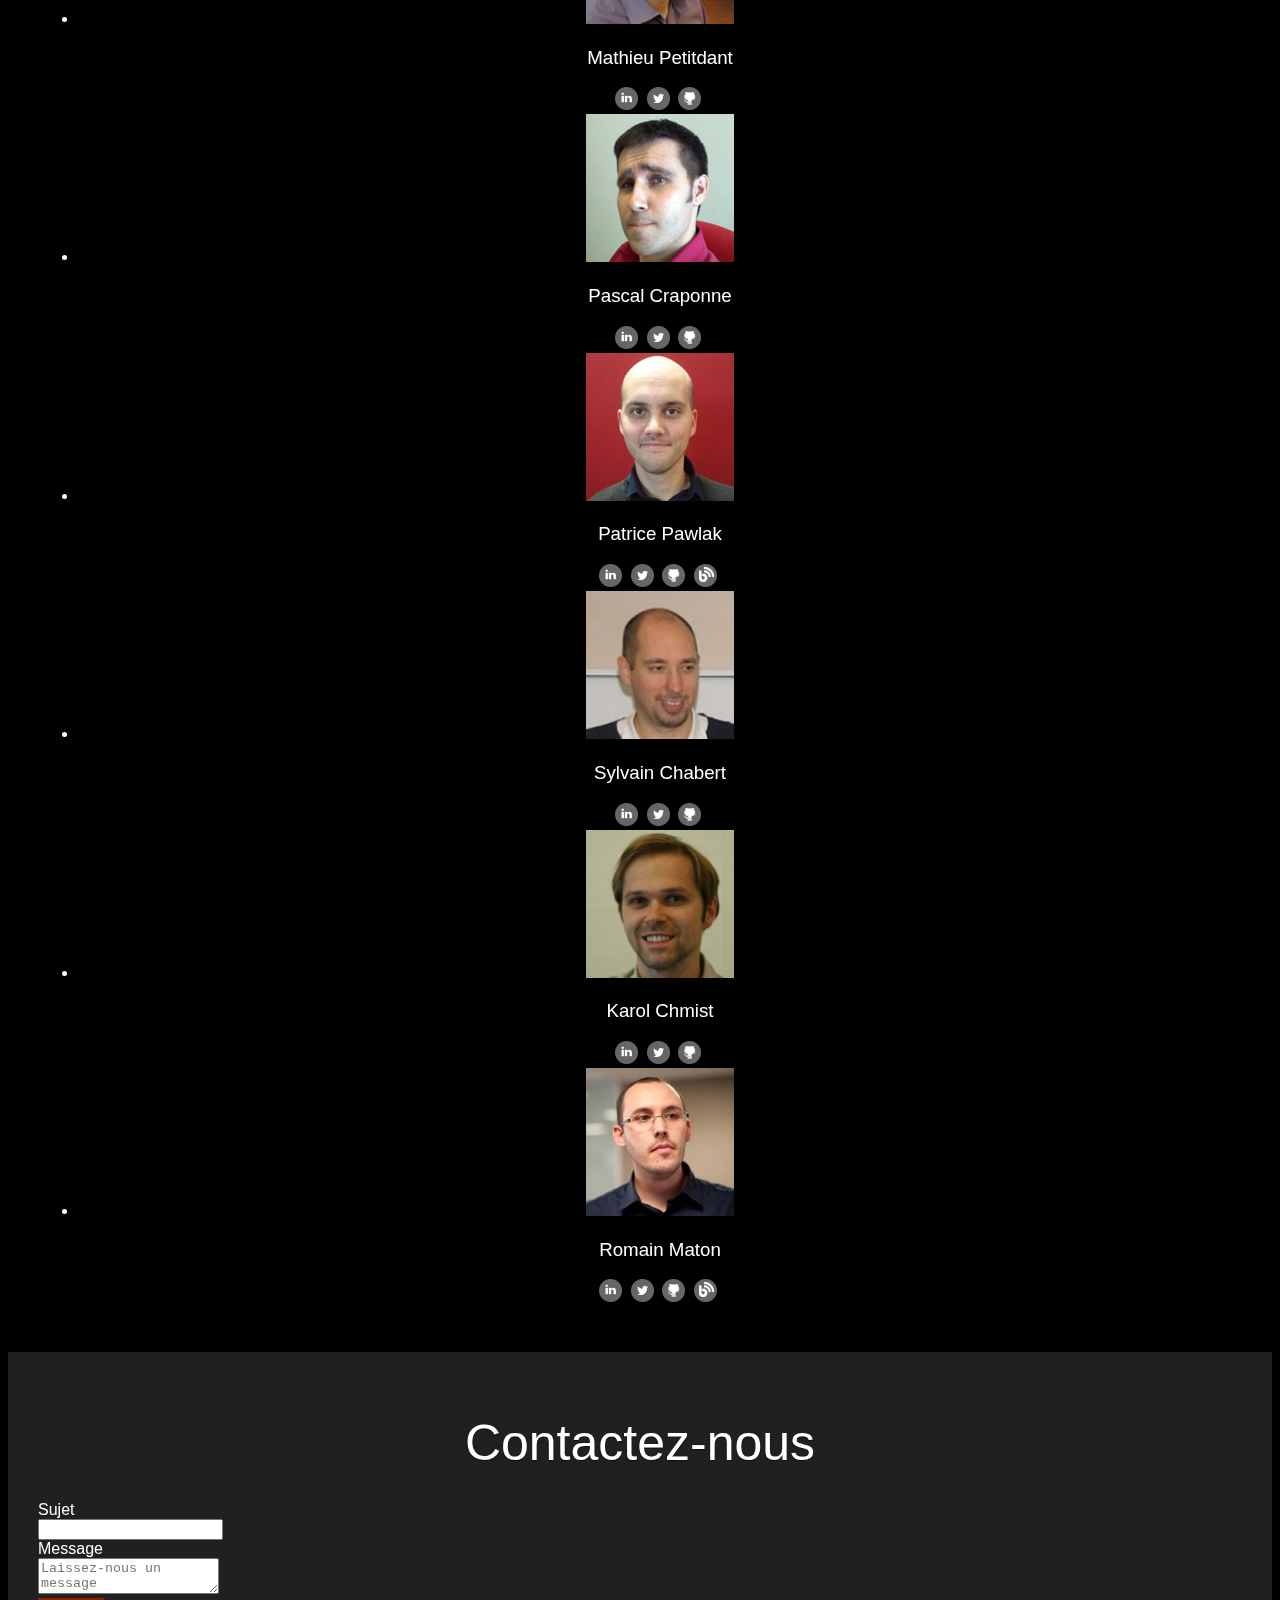
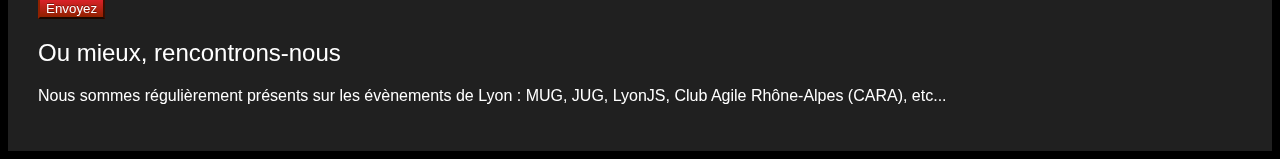
==== commit d6d40d97: "Ajout profil Romain Maton." ====
--- a/index.html
+++ b/index.html
@@ -178,7 +178,7 @@
                         </div>
                     </div>
                 </li>
-				
+
                 <li class="span3">
                     <div class="thumbnail">
                         <img alt="" src="img/jean_helou.jpg" class="img-circle img-polaroid" width="148" height="148">
@@ -193,7 +193,7 @@
                         </div>
                     </div>
                 </li>
-				
+
                 <li class="span3">
                     <div class="thumbnail">
                         <img alt="" src="img/mathieu_petitdant.jpg" class="img-circle img-polaroid" width="148" height="148">
@@ -265,6 +265,19 @@
                             <a title="Profil LinkedIn" href="http://www.linkedin.com/in/karolchmist"><span class='iconSprite linkedin'></span></a>
                             <a title="@KarolChmist" href="https://twitter.com/karolchmist"><span class='iconSprite twitter'></span></a>
                             <a title="Profil Github" href="https://github.com/karolchmist"><span class='iconSprite github'></span></a>
+                        </div>
+                    </div>
+                </li>
+
+                <li class="span3">
+                    <div class="thumbnail">
+                        <img alt="Romain Maton" src="img/romain_maton.jpg" class="img-circle img-polaroid" width="148" height="148">
+                        <h3>Romain Maton</h3>
+                        <div class="social">
+                            <a title="Profil LinkedIn" href="https://www.linkedin.com/in/rmaton"><span class='iconSprite linkedin'></span></a>
+                            <a title="@rmat0n" href="https://twitter.com/rmat0n"><span class='iconSprite twitter'></span></a>
+                            <a title="Profil Github" href="https://github.com/rmat0n"><span class='iconSprite github'></span></a>
+                            <a title="Blog" href="http://www.web-tambouille.fr"><span class='iconSprite blog'></span></a>
                         </div>
                     </div>
                 </li>
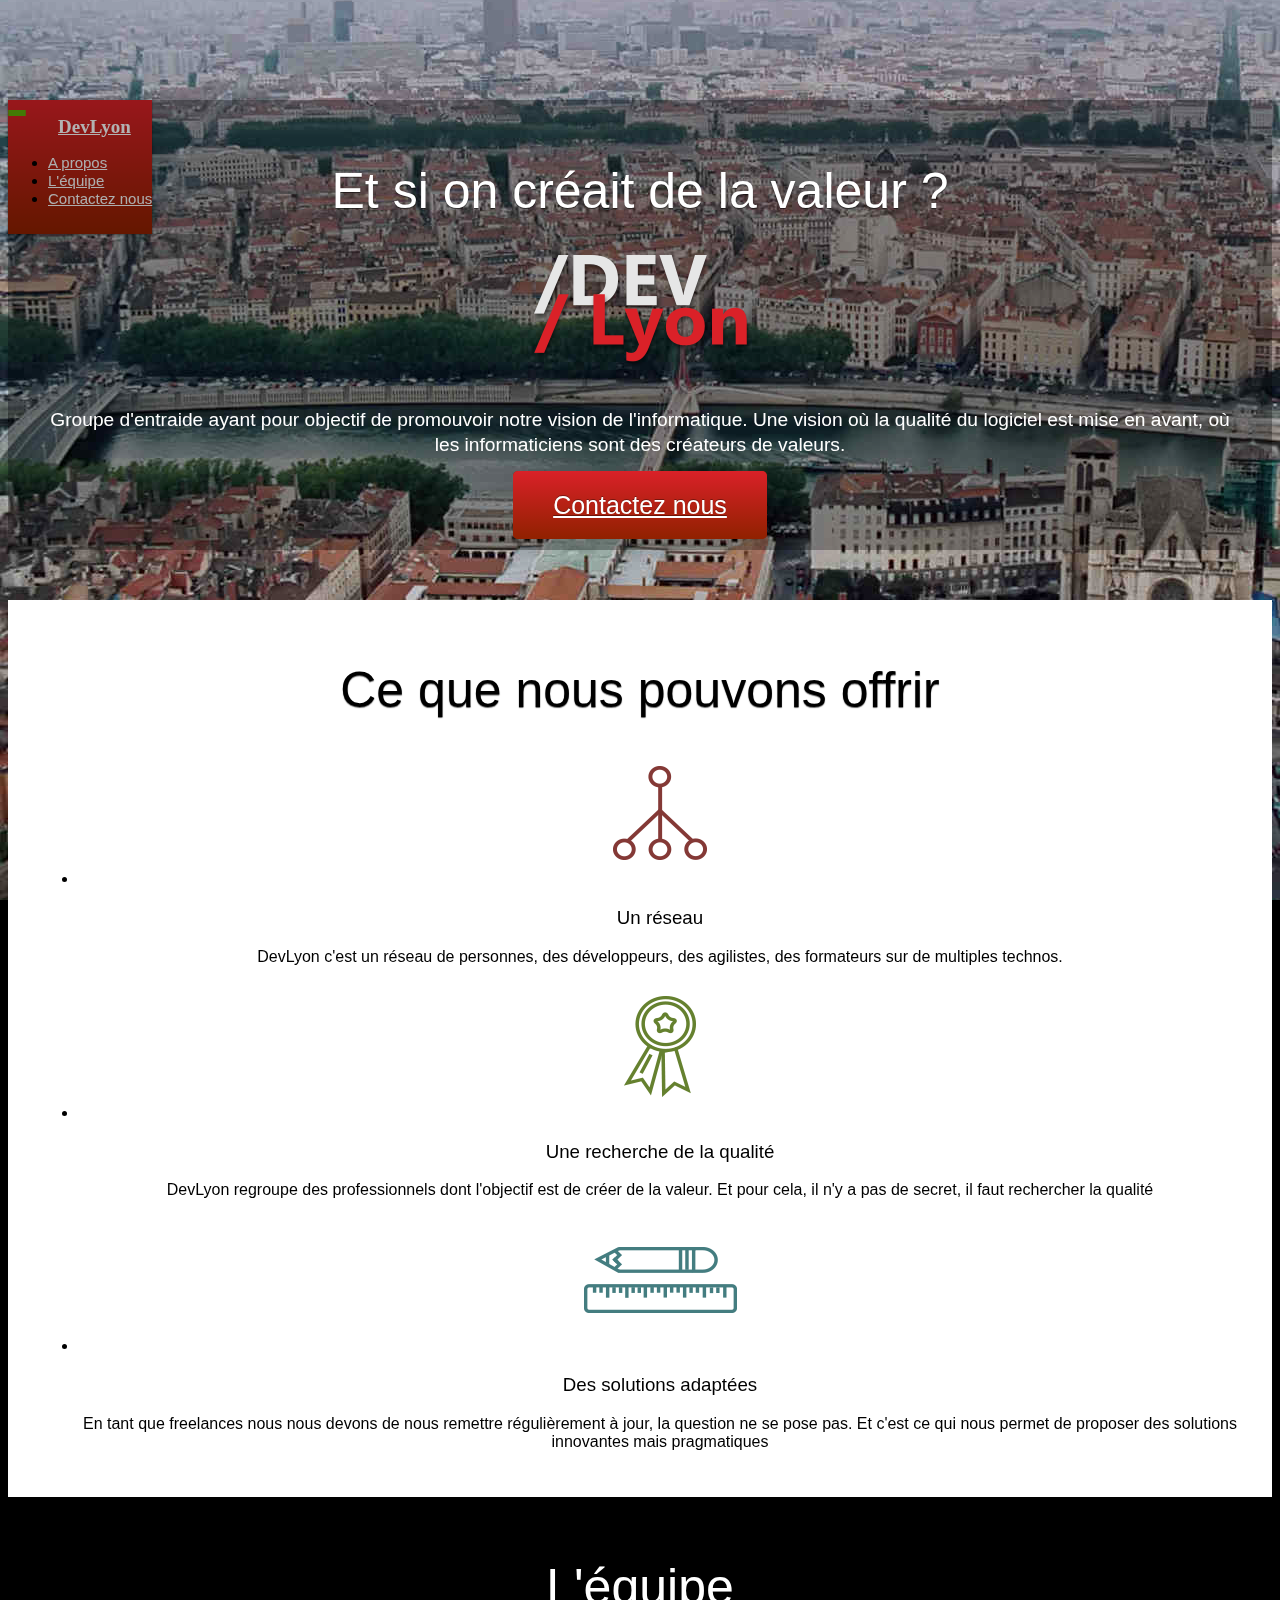
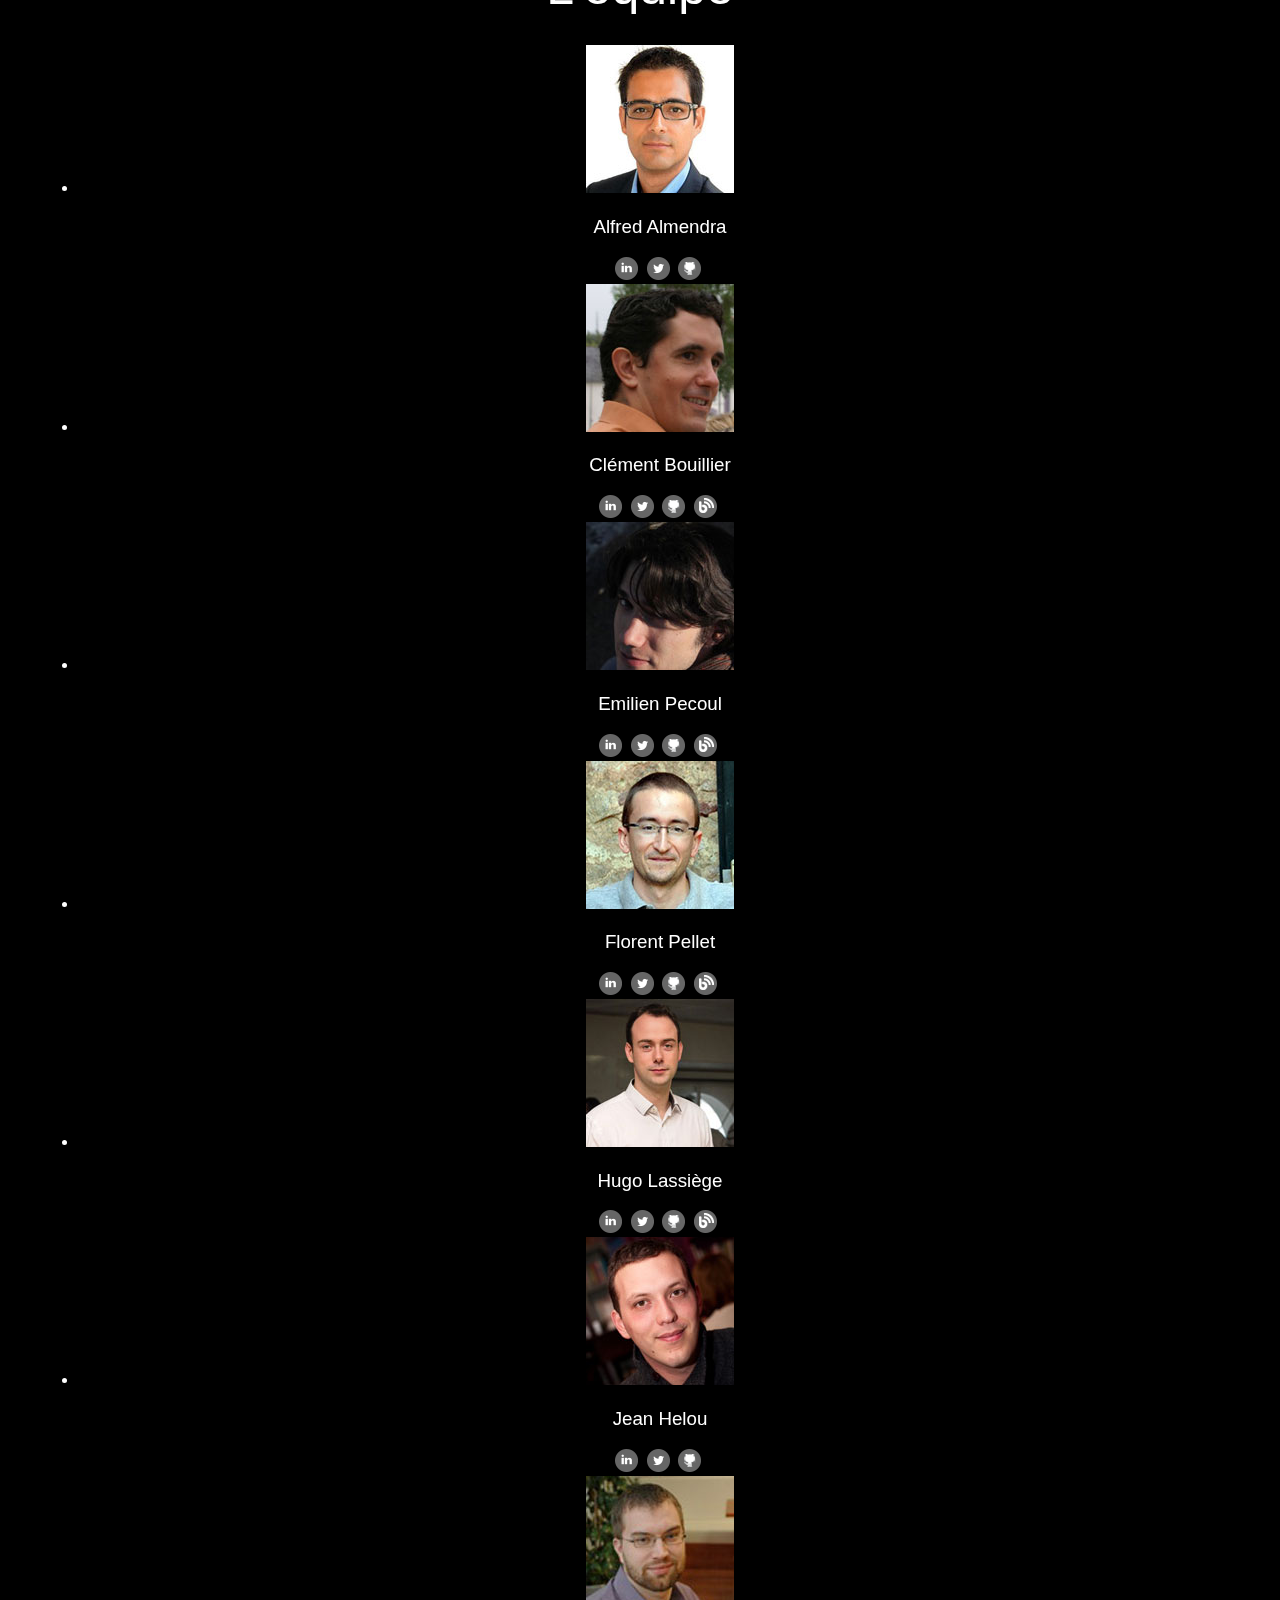
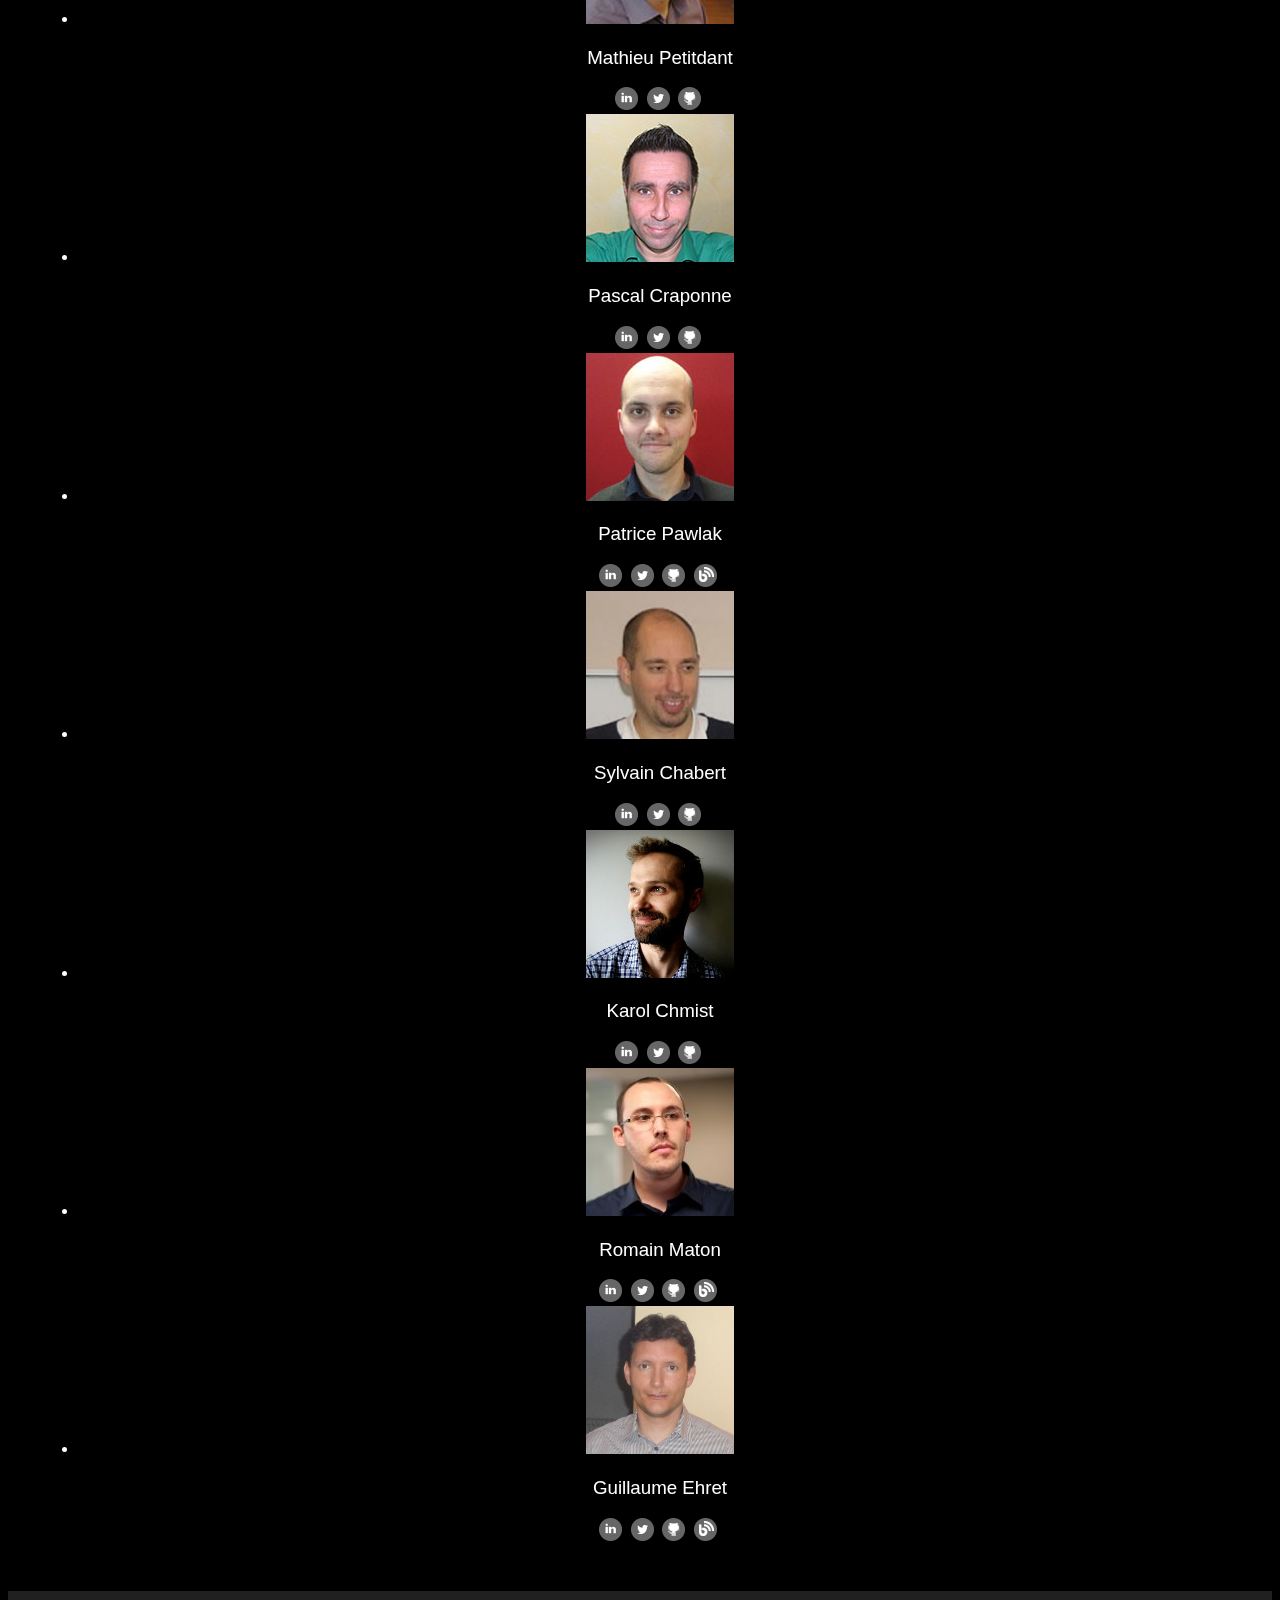
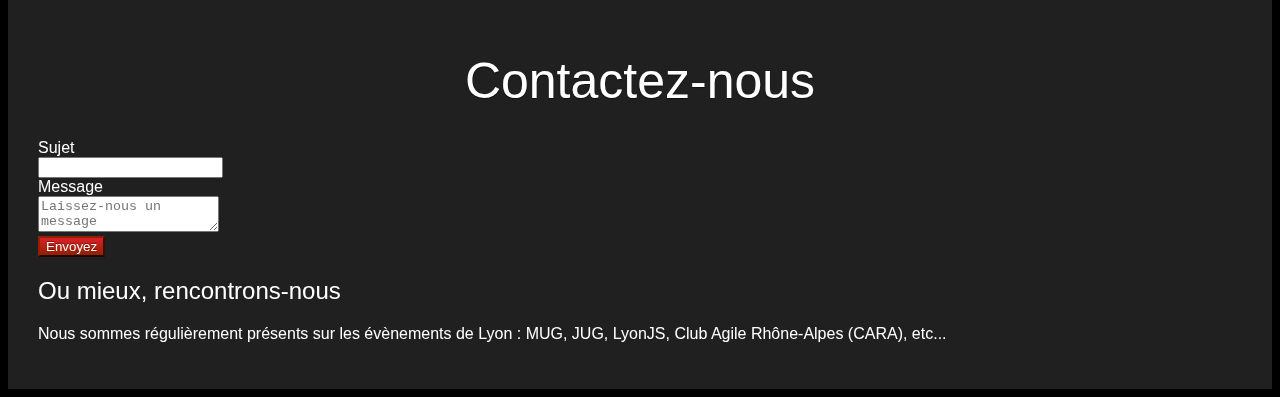
==== commit 99046b4e: "Add Guillaume EHRET profile" ====
--- a/index.html
+++ b/index.html
@@ -127,6 +127,7 @@
                             <a title="Profil LinkedIn" href="http://fr.linkedin.com/pub/clement-bouillier/8/a14/78b/"><span class='iconSprite linkedin'></span></a>
                             <a title="@clem_bouillier" href="https://twitter.com/clem_bouillier"><span class='iconSprite twitter'></span></a>
                             <a title="Profil Github" href="https://github.com/devcrafting"><span class='iconSprite github'></span></a>
+                            <a title="Blog" href="http://www.devcrafting.com/blog"><span class='iconSprite blog'></span></a>
                         </div>
                     </div>
                 </li>
@@ -278,6 +279,19 @@
                             <a title="@rmat0n" href="https://twitter.com/rmat0n"><span class='iconSprite twitter'></span></a>
                             <a title="Profil Github" href="https://github.com/rmat0n"><span class='iconSprite github'></span></a>
                             <a title="Blog" href="http://www.web-tambouille.fr"><span class='iconSprite blog'></span></a>
+                        </div>
+                    </div>
+                </li>
+
+                <li class="span3">
+                    <div class="thumbnail">
+                        <img alt="Guillaume Ehret" src="img/guillaume_ehret.jpg" class="img-circle img-polaroid" width="148" height="148">
+                        <h3>Guillaume Ehret</h3>
+                        <div class="social">
+                            <a title="Profil LinkedIn" href="https://fr.linkedin.com/in/guehret"><span class='iconSprite linkedin'></span></a>
+                            <a title="@rmat0n" href="https://twitter.com/guillaumeehret"><span class='iconSprite twitter'></span></a>
+                            <a title="Profil Github" href="https://github.com/javamind"><span class='iconSprite github'></span></a>
+                            <a title="Blog" href="http://javamind-fr.blogspot.fr"><span class='iconSprite blog'></span></a>
                         </div>
                     </div>
                 </li>
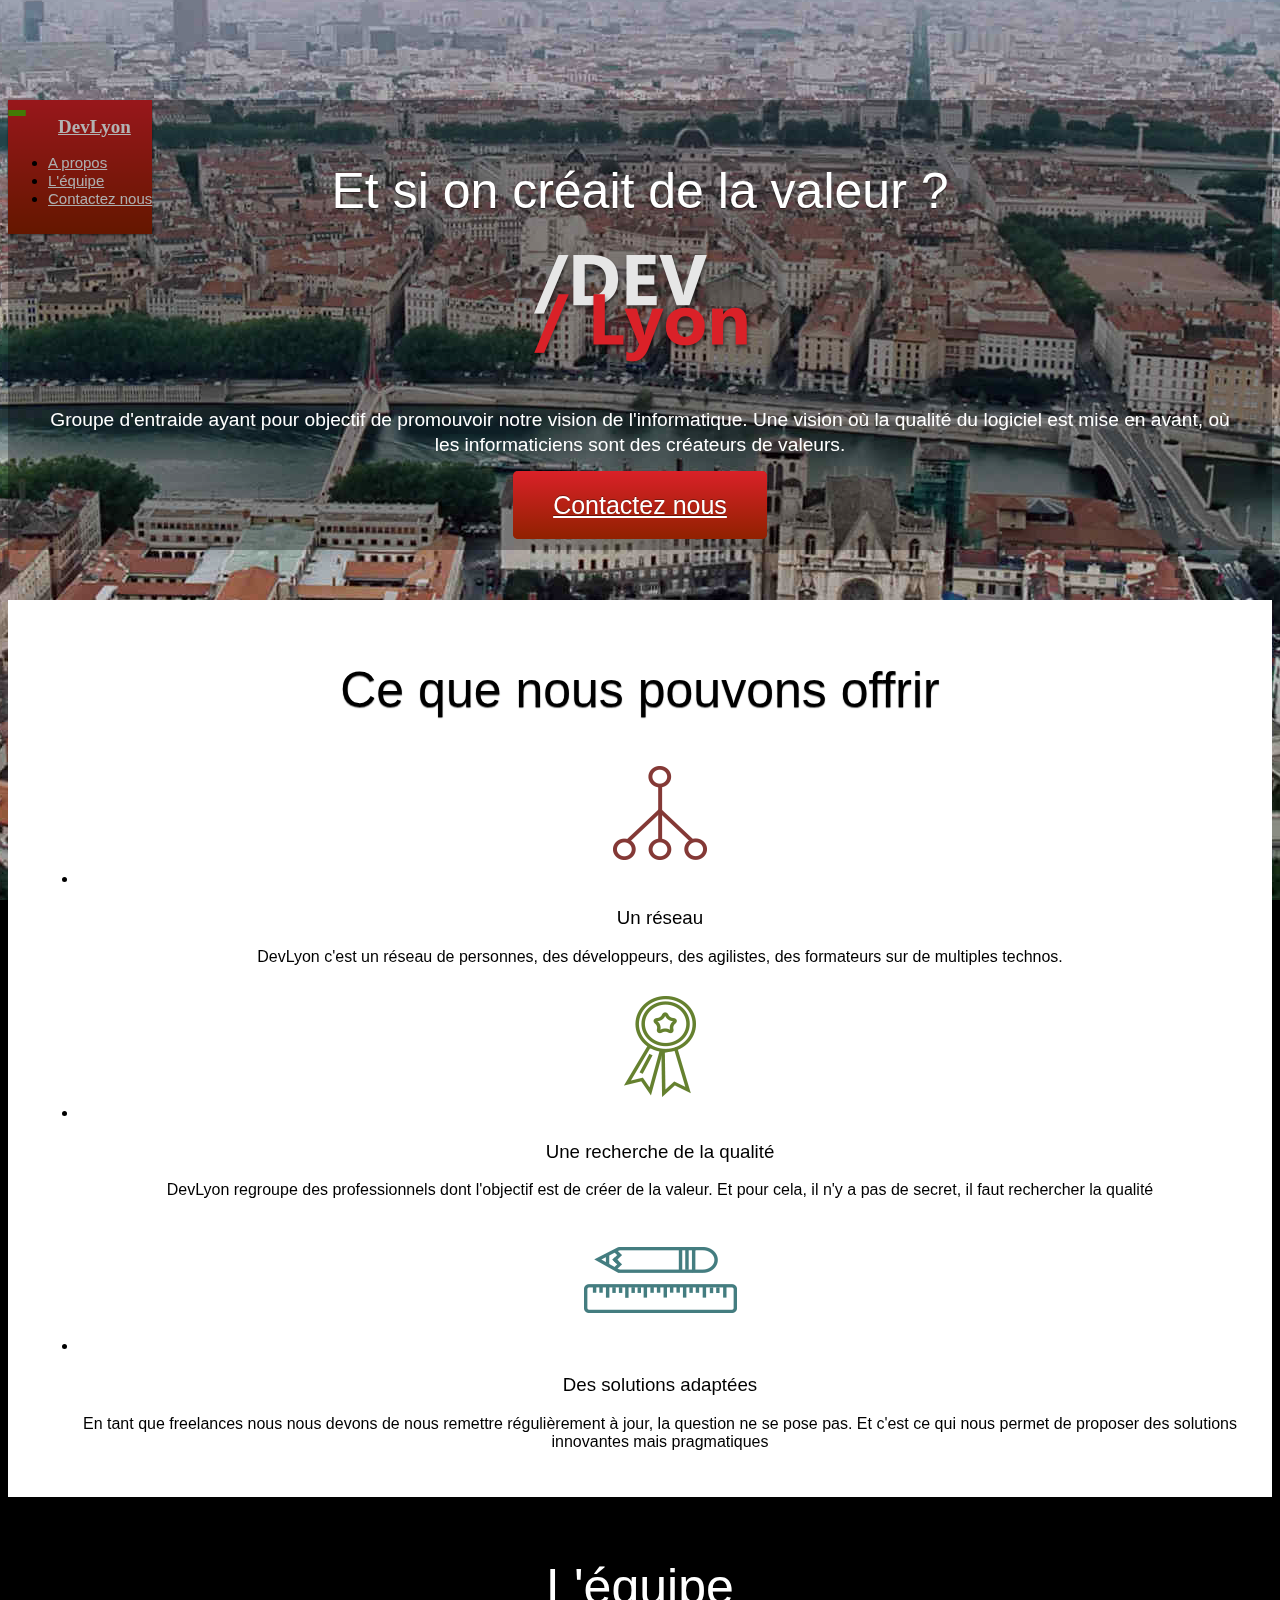
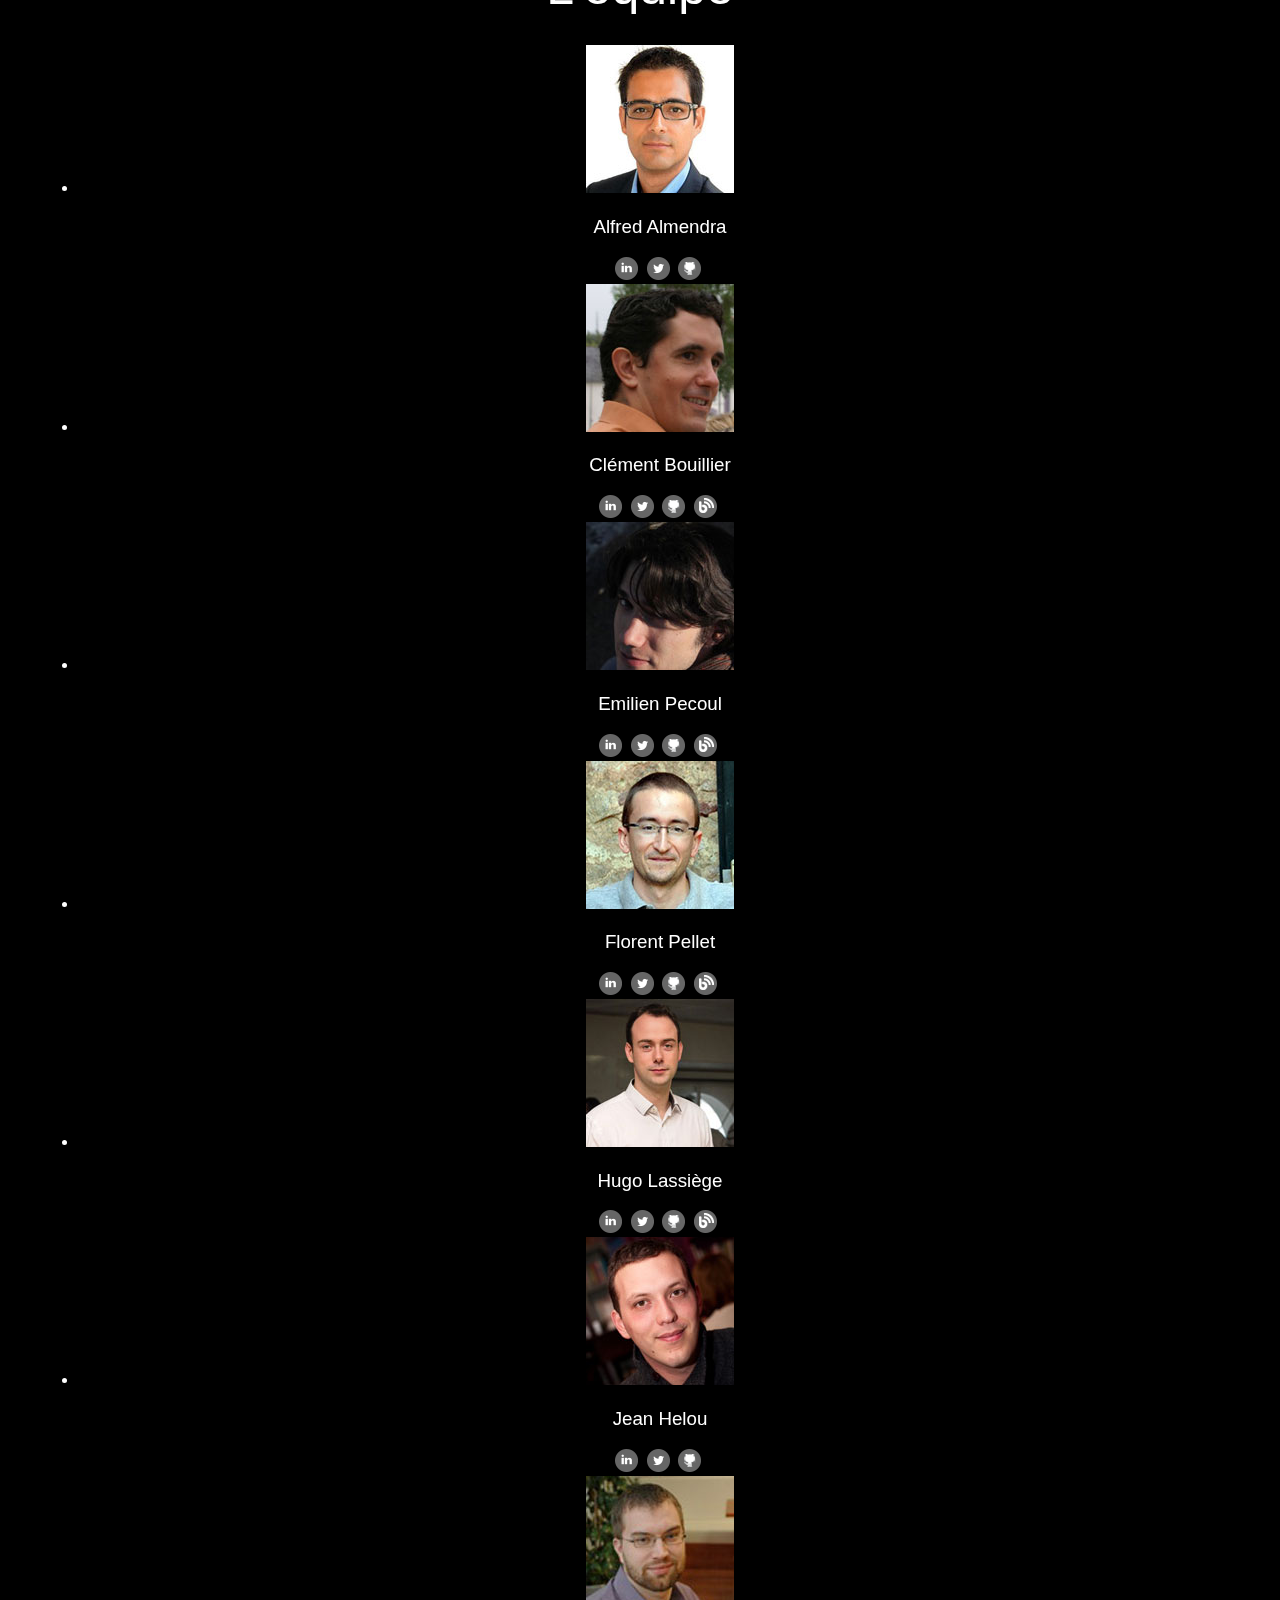
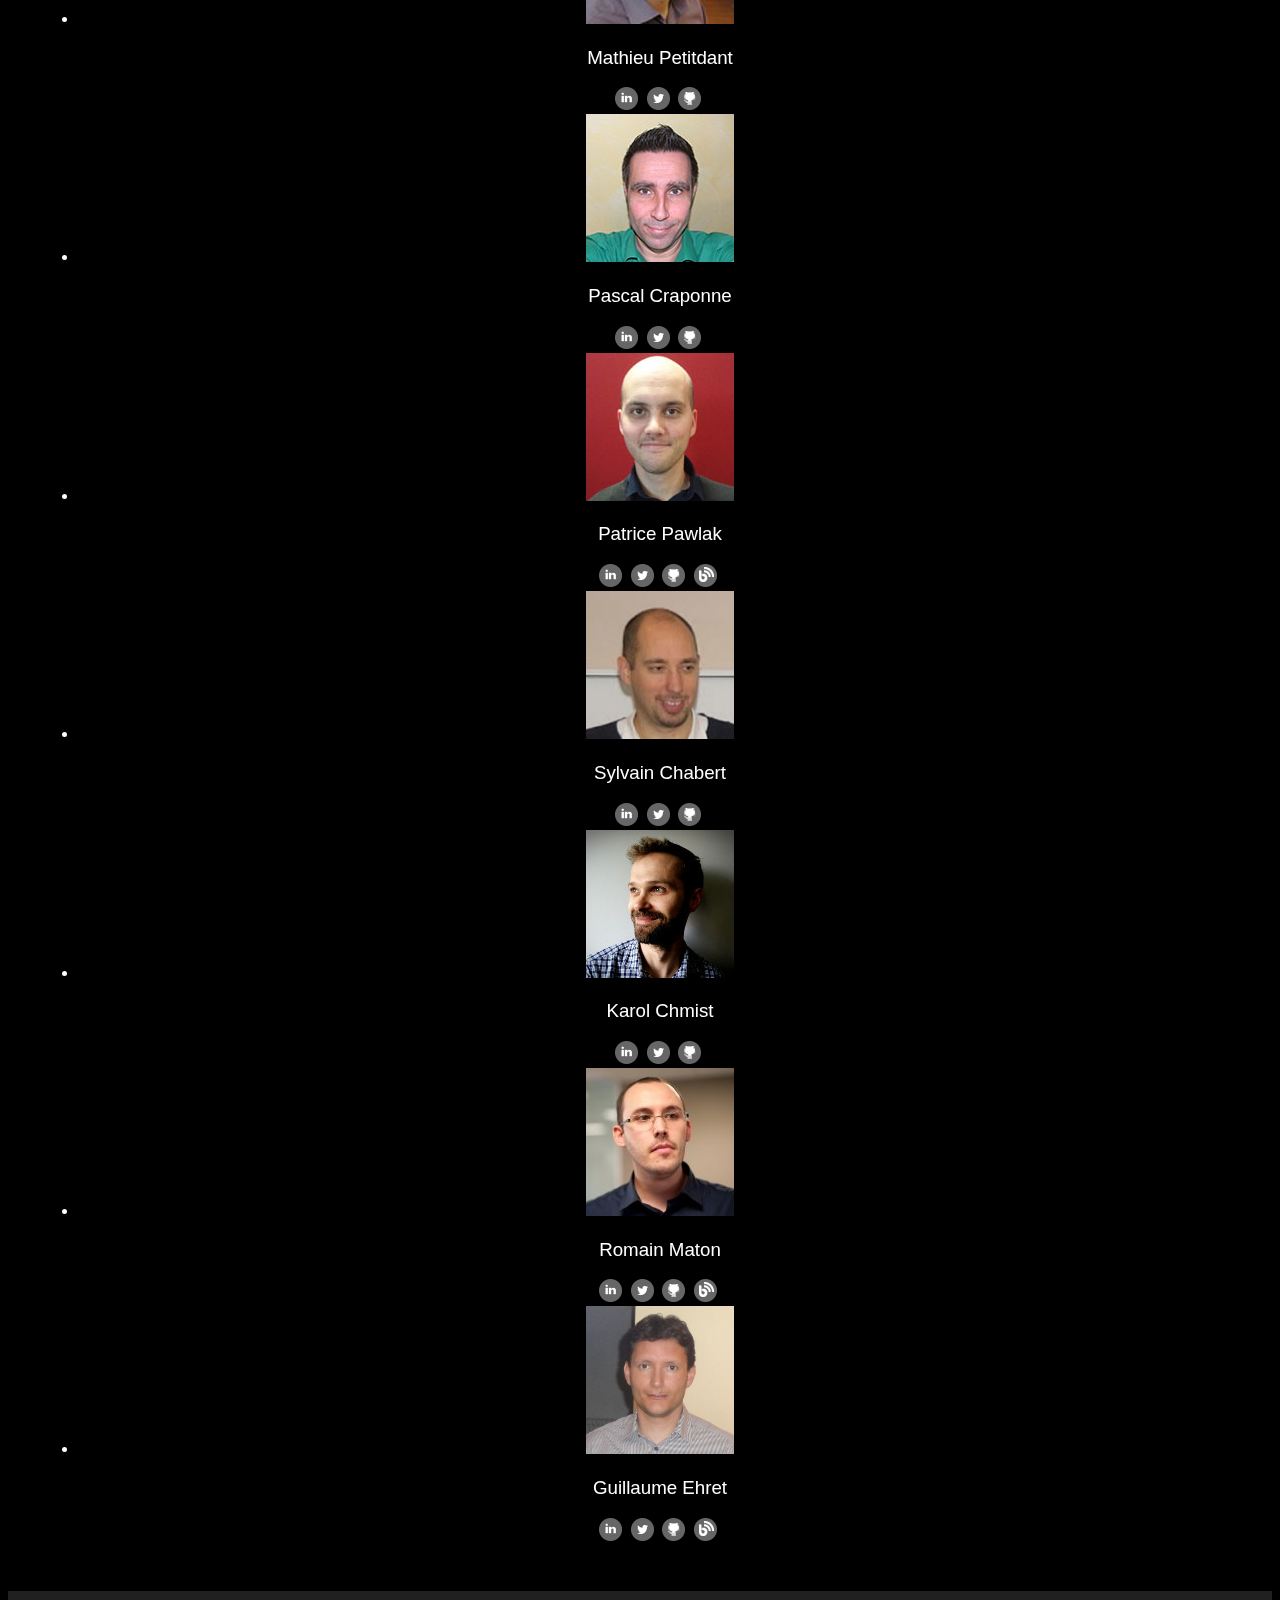
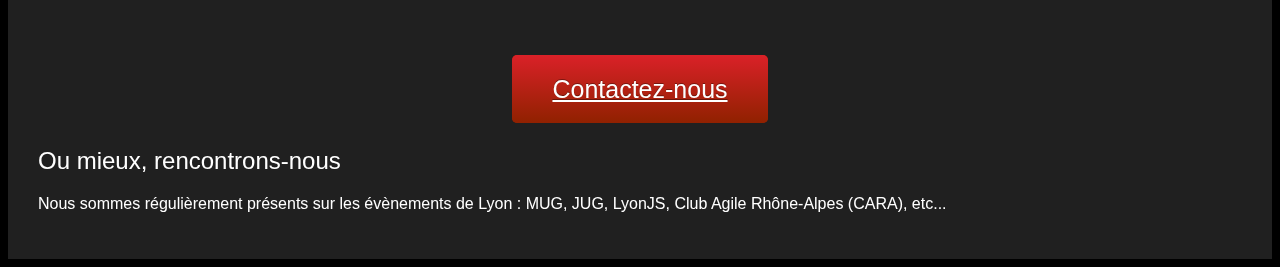
==== commit 800e1581: "Use google form as contact form" ====
--- a/index.html
+++ b/index.html
@@ -50,7 +50,7 @@
                 <p>Groupe d'entraide ayant pour objectif de promouvoir notre vision de l'informatique.
                     Une vision où la qualité du logiciel est mise en avant, où les informaticiens sont des créateurs de valeurs.
                 </p>
-                <a href="#" data-section="#contact" class="scroller btn btn-xlarge btn-purple">Contactez nous</a>
+                <a href="https://docs.google.com/forms/d/1K6MIpv87y0d5Gqb_cn1l7Zlfn8xYAxYa_JT2TCQ4Qfs/prefill" target="_blank" class="btn btn-xlarge btn-purple">Contactez nous</a>
             </div>
         </div>
     </div>
@@ -304,33 +304,9 @@
     <!-- #contact -->
     <div class="container-fluid" id="contact">
         <div class="container dark">
-            <h1>Contactez-nous</h1>
-
-            <div class="span5">
-                <form action="mailto:contact@devlyon.fr">
-                    <div class="control-group">
-                        <label class="control-label" for="subject">Sujet</label>
-
-                        <div class="controls">
-                            <input class="span4" id="subject" name="subject" placeholder="" type="text">
-                        </div>
-                    </div>
-                    <div class="control-group">
-                        <label class="control-label" for="body">Message</label>
-
-                        <div class="controls">
-                            <textarea id="body" name="body" class="span4" placeholder="Laissez-nous un message"></textarea>
-                        </div>
-                    </div>
-                    <div class="control-group">
-                        <div class="controls">
-                            <button type="submit" class="btn btn-purple">Envoyez</button>
-                        </div>
-                    </div>
-                </form>
-            </div>
-
-            <div class="span4">
+            <h1><a href="https://docs.google.com/forms/d/1K6MIpv87y0d5Gqb_cn1l7Zlfn8xYAxYa_JT2TCQ4Qfs/prefill" target="_blank" class="btn btn-xlarge btn-purple">Contactez-nous</a></h1>
+
+            <div class="row span6 center">
                 <h2>Ou mieux, rencontrons-nous</h2>
 
                 <p>Nous sommes régulièrement présents sur les évènements de Lyon : MUG, JUG, LyonJS, Club Agile Rhône-Alpes (CARA), etc...</p>
--- a/css/main.css
+++ b/css/main.css
@@ -368,13 +368,17 @@
 #big-video-vid,#big-video-image {
 	position:absolute;
 	
+	display: block; 
+	
 	background-image: url('../img/lyon.jpeg'); 
-	opacity: 0.8; 
-	width: 1900px; 
+	background-position: center;
+	background-repeat: no-repeat;
+	
+	top: -94px;
+	width: 100%; 
 	height: 1046px;
-	display: block; 
-	top: -94px; 
-	left: 0px;
+	
+	opacity: 0.8;
 }
 
 #big-video-control-container {
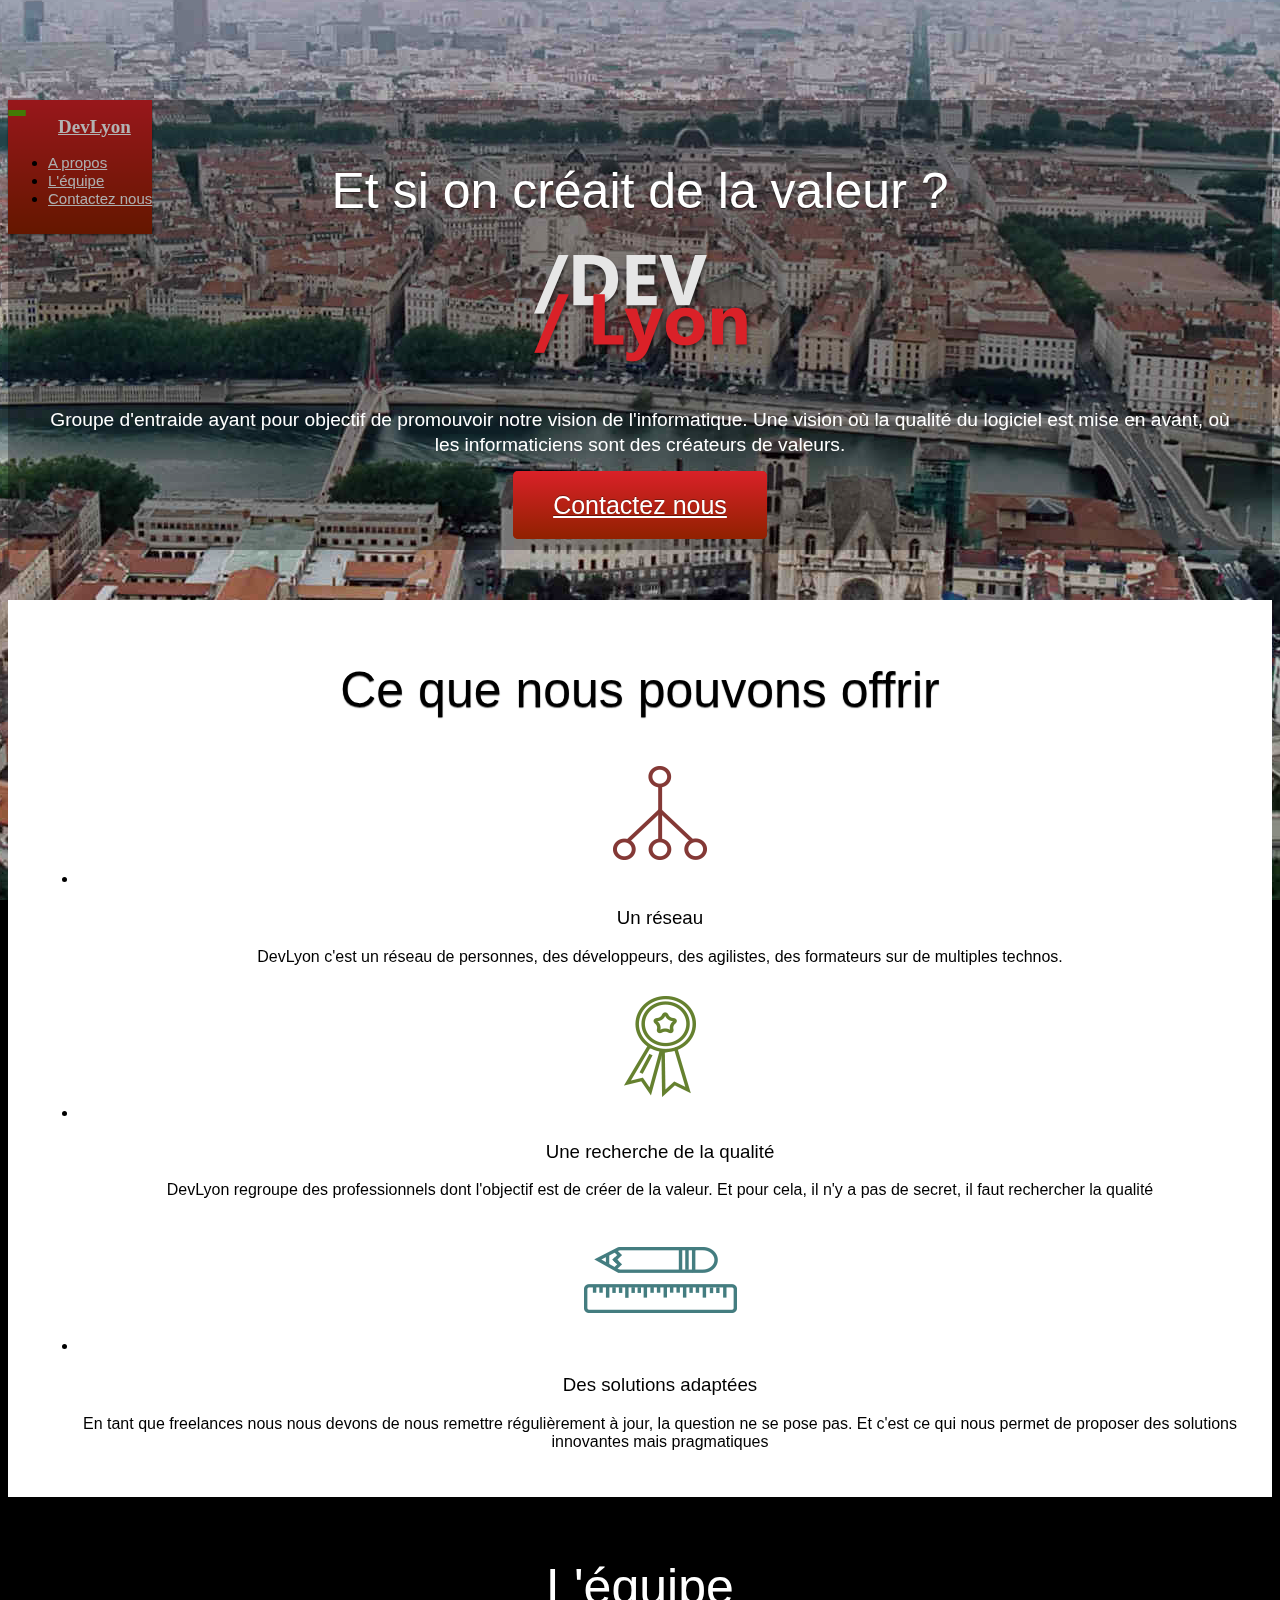
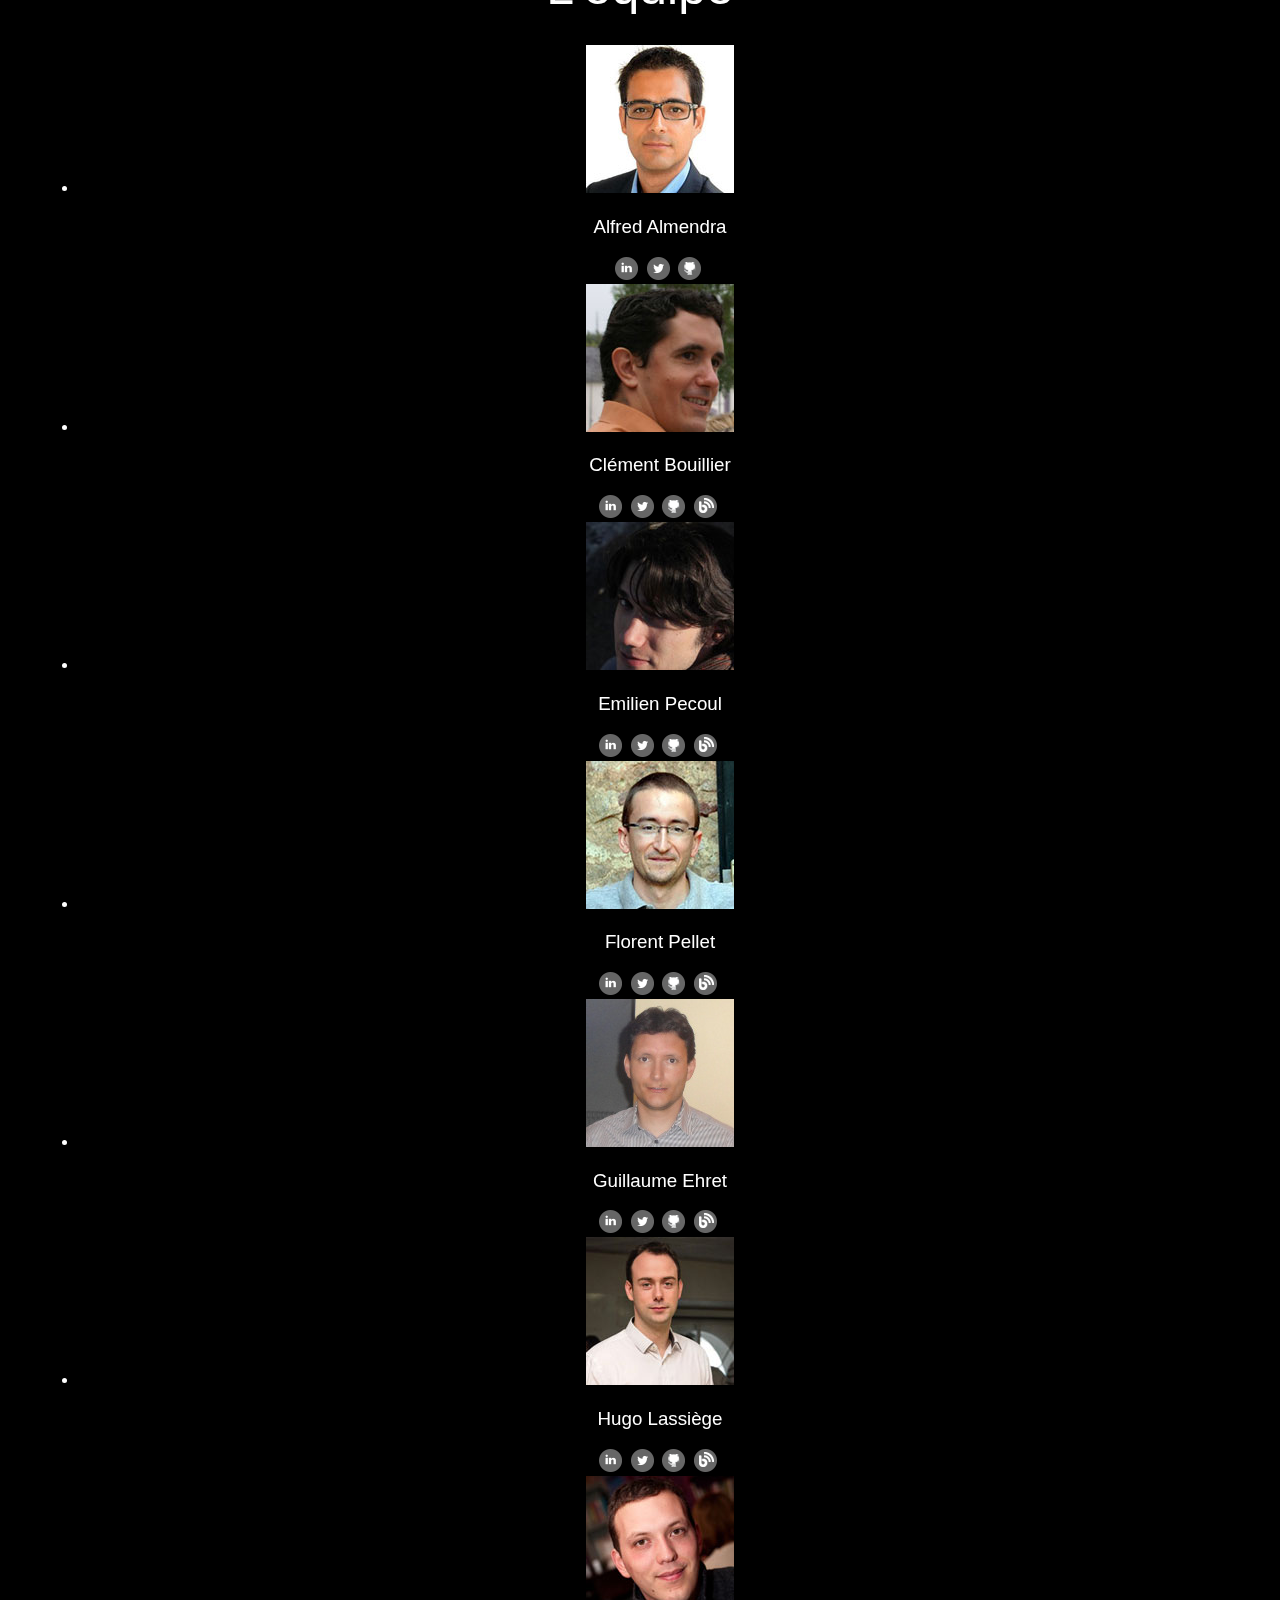
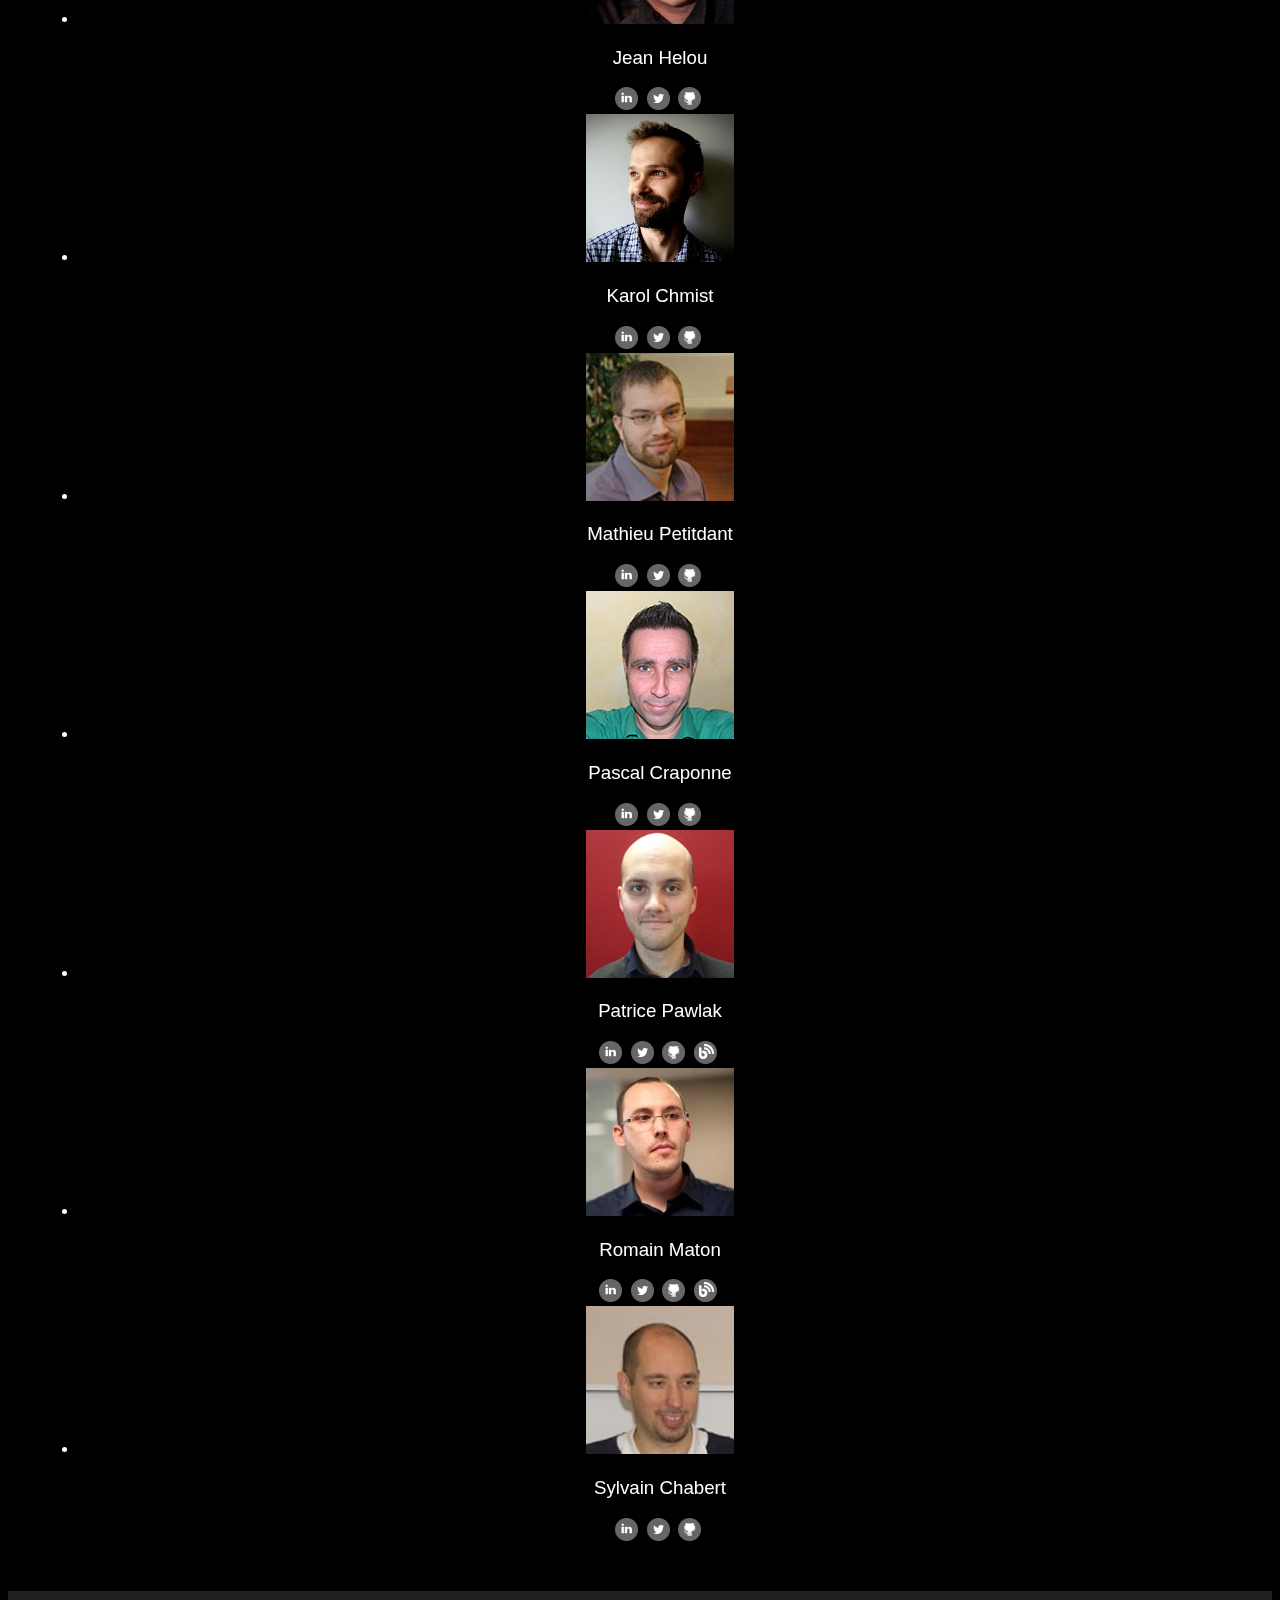
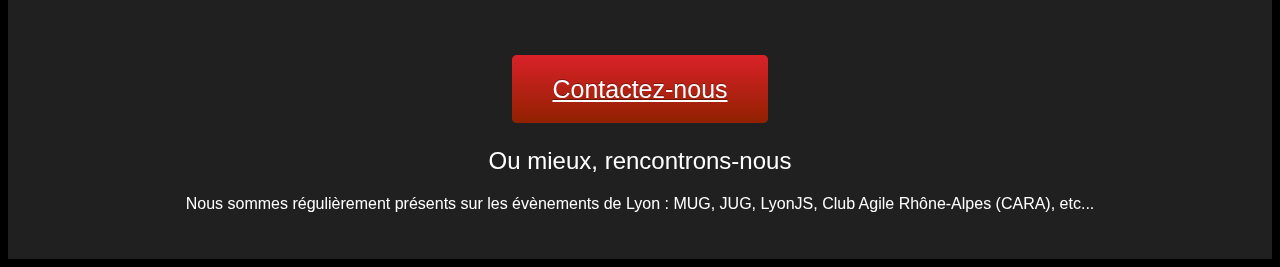
==== commit 9efec6b8: "Fix users sort" ====
--- a/index.html
+++ b/index.html
@@ -166,6 +166,19 @@
 
                 <li class="span3">
                     <div class="thumbnail">
+                        <img alt="Guillaume Ehret" src="img/guillaume_ehret.jpg" class="img-circle img-polaroid" width="148" height="148">
+                        <h3>Guillaume Ehret</h3>
+                        <div class="social">
+                            <a title="Profil LinkedIn" href="https://fr.linkedin.com/in/guehret"><span class='iconSprite linkedin'></span></a>
+                            <a title="@rmat0n" href="https://twitter.com/guillaumeehret"><span class='iconSprite twitter'></span></a>
+                            <a title="Profil Github" href="https://github.com/javamind"><span class='iconSprite github'></span></a>
+                            <a title="Blog" href="http://javamind-fr.blogspot.fr"><span class='iconSprite blog'></span></a>
+                        </div>
+                    </div>
+                </li>
+
+                <li class="span3">
+                    <div class="thumbnail">
                         <img alt="" src="img/hugo_lassiege.jpg" class="img-circle img-polaroid" width="148" height="148">
 
                         <h3>Hugo Lassiège</h3>
@@ -197,6 +210,20 @@
 
                 <li class="span3">
                     <div class="thumbnail">
+                        <img alt="" src="img/karol_chmist.jpg" class="img-circle img-polaroid" width="148" height="148">
+
+                        <h3>Karol Chmist</h3>
+
+                        <div class="social">
+                            <a title="Profil LinkedIn" href="http://www.linkedin.com/in/karolchmist"><span class='iconSprite linkedin'></span></a>
+                            <a title="@KarolChmist" href="https://twitter.com/karolchmist"><span class='iconSprite twitter'></span></a>
+                            <a title="Profil Github" href="https://github.com/karolchmist"><span class='iconSprite github'></span></a>
+                        </div>
+                    </div>
+                </li>
+
+                <li class="span3">
+                    <div class="thumbnail">
                         <img alt="" src="img/mathieu_petitdant.jpg" class="img-circle img-polaroid" width="148" height="148">
 
                         <h3>Mathieu Petitdant</h3>
@@ -243,35 +270,6 @@
 
                 <li class="span3">
                     <div class="thumbnail">
-                        <img alt="" src="img/sylvain_chabert.jpg" class="img-circle img-polaroid" width="148" height="148">
-
-                        <h3>Sylvain Chabert</h3>
-
-
-                        <div class="social">
-                            <a title="Profil LinkedIn" href="http://www.linkedin.com/in/sylvainchabert"><span class='iconSprite linkedin'></span></a>
-                            <a title="@ChabertSylvain" href="https://twitter.com/ChabertSylvain"><span class='iconSprite twitter'></span></a>
-                            <a title="Profil Github" href="https://github.com/chcap"><span class='iconSprite github'></span></a>
-                        </div>
-                    </div>
-                </li>
-
-                <li class="span3">
-                    <div class="thumbnail">
-                        <img alt="" src="img/karol_chmist.jpg" class="img-circle img-polaroid" width="148" height="148">
-
-                        <h3>Karol Chmist</h3>
-
-                        <div class="social">
-                            <a title="Profil LinkedIn" href="http://www.linkedin.com/in/karolchmist"><span class='iconSprite linkedin'></span></a>
-                            <a title="@KarolChmist" href="https://twitter.com/karolchmist"><span class='iconSprite twitter'></span></a>
-                            <a title="Profil Github" href="https://github.com/karolchmist"><span class='iconSprite github'></span></a>
-                        </div>
-                    </div>
-                </li>
-
-                <li class="span3">
-                    <div class="thumbnail">
                         <img alt="Romain Maton" src="img/romain_maton.jpg" class="img-circle img-polaroid" width="148" height="148">
                         <h3>Romain Maton</h3>
                         <div class="social">
@@ -285,13 +283,15 @@
 
                 <li class="span3">
                     <div class="thumbnail">
-                        <img alt="Guillaume Ehret" src="img/guillaume_ehret.jpg" class="img-circle img-polaroid" width="148" height="148">
-                        <h3>Guillaume Ehret</h3>
-                        <div class="social">
-                            <a title="Profil LinkedIn" href="https://fr.linkedin.com/in/guehret"><span class='iconSprite linkedin'></span></a>
-                            <a title="@rmat0n" href="https://twitter.com/guillaumeehret"><span class='iconSprite twitter'></span></a>
-                            <a title="Profil Github" href="https://github.com/javamind"><span class='iconSprite github'></span></a>
-                            <a title="Blog" href="http://javamind-fr.blogspot.fr"><span class='iconSprite blog'></span></a>
+                        <img alt="" src="img/sylvain_chabert.jpg" class="img-circle img-polaroid" width="148" height="148">
+
+                        <h3>Sylvain Chabert</h3>
+
+
+                        <div class="social">
+                            <a title="Profil LinkedIn" href="http://www.linkedin.com/in/sylvainchabert"><span class='iconSprite linkedin'></span></a>
+                            <a title="@ChabertSylvain" href="https://twitter.com/ChabertSylvain"><span class='iconSprite twitter'></span></a>
+                            <a title="Profil Github" href="https://github.com/chcap"><span class='iconSprite github'></span></a>
                         </div>
                     </div>
                 </li>
--- a/css/main.css
+++ b/css/main.css
@@ -111,6 +111,7 @@
 }
 #contact {
 	background:#202020;
+	text-align:center;
 }
 
 
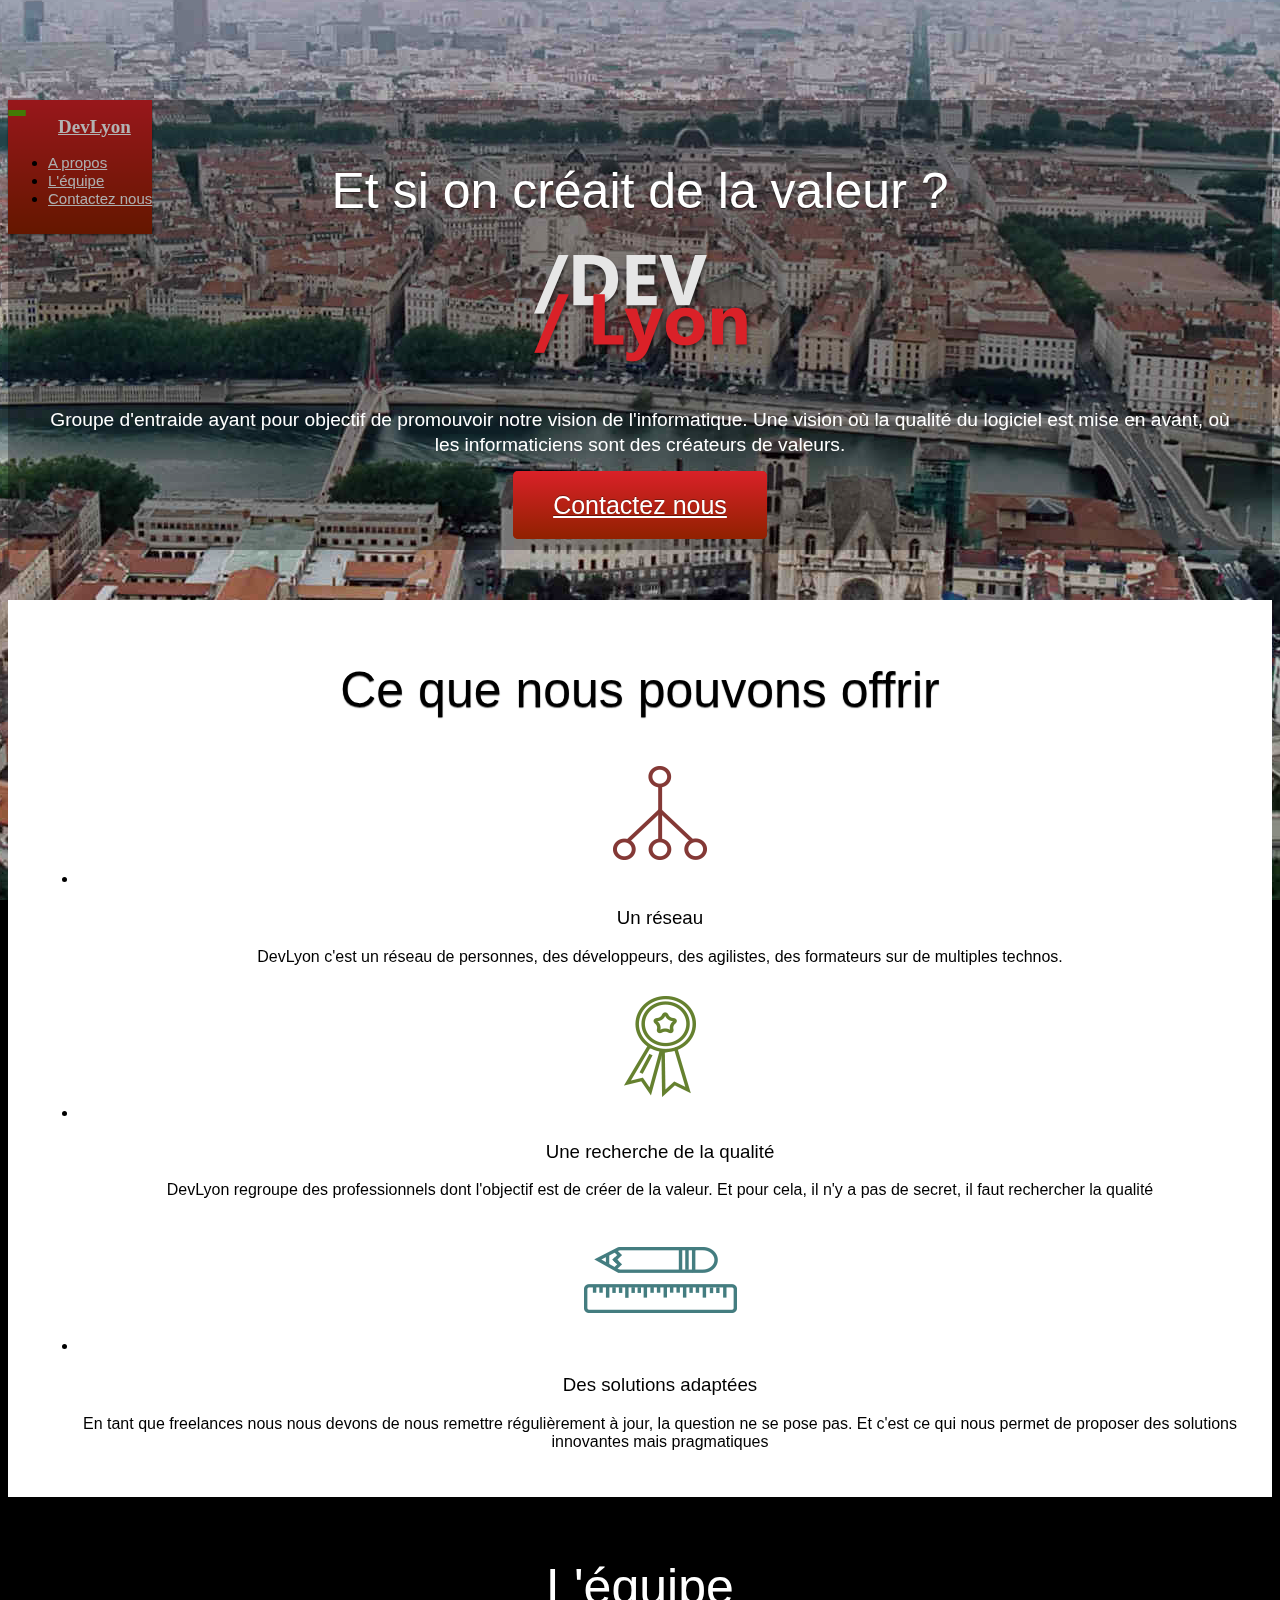
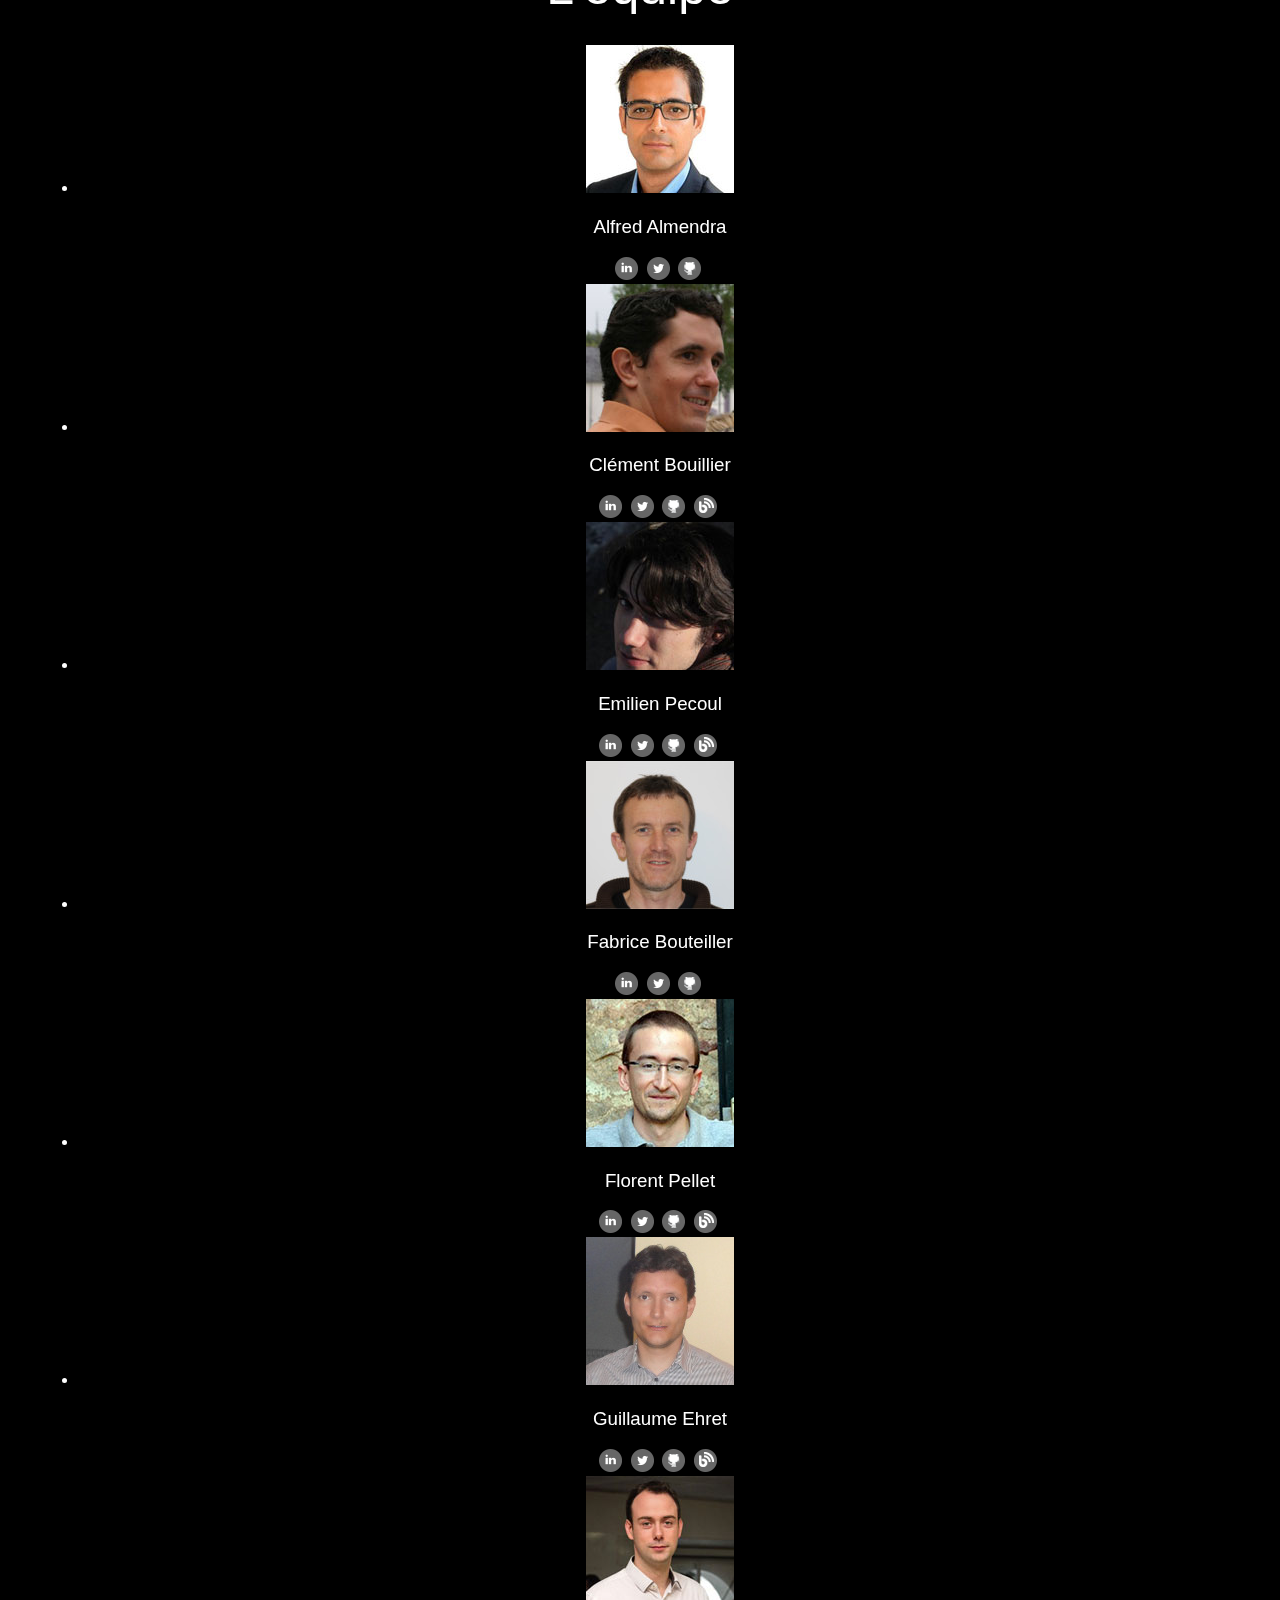
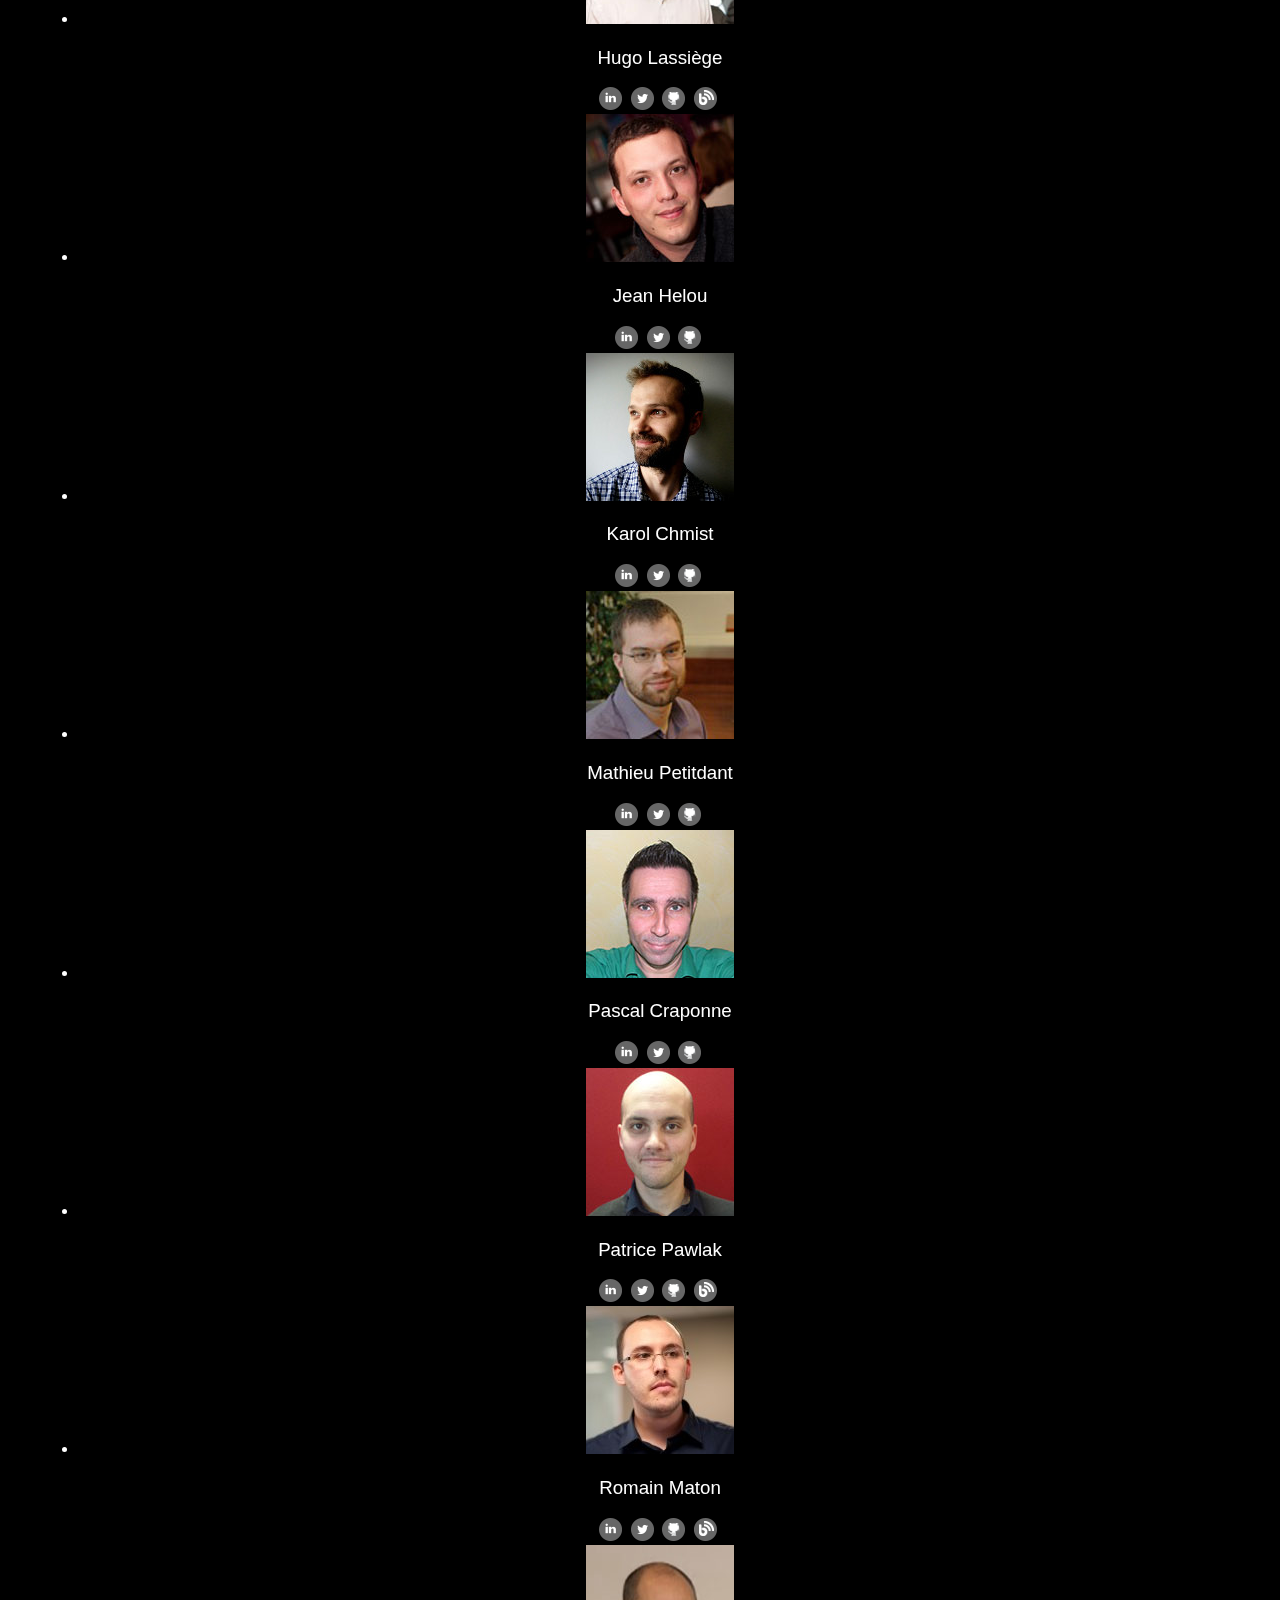
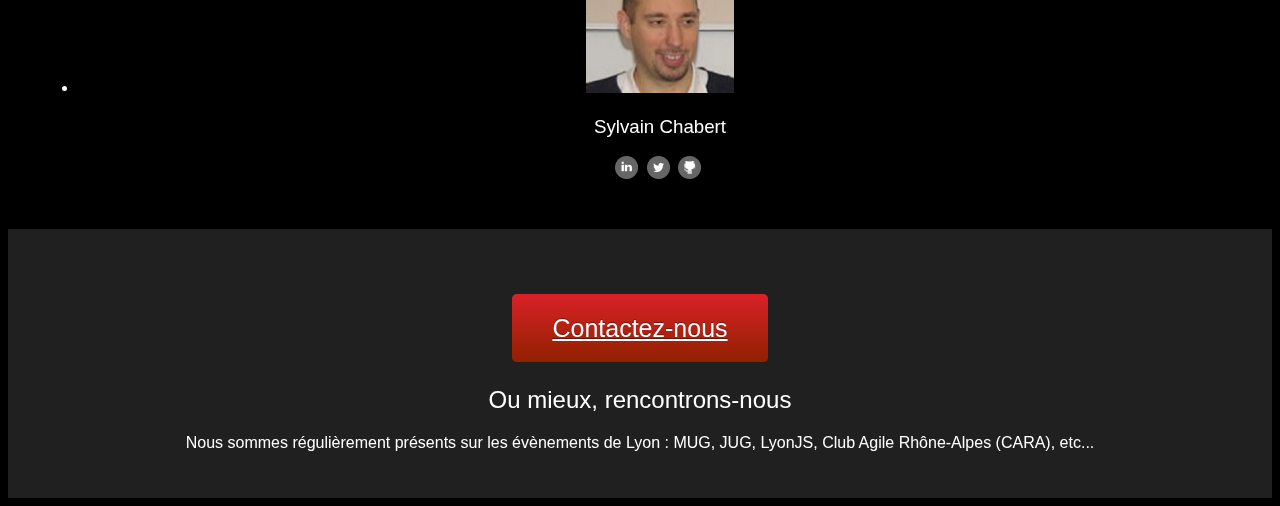
==== commit 1fcd883d: "add fabrice bouteiller profile" ====
--- a/index.html
+++ b/index.html
@@ -150,6 +150,20 @@
 
                 <li class="span3">
                     <div class="thumbnail">
+                        <img alt="" src="img/fabrice_bouteiller.jpg" class="img-circle img-polaroid" width="148" height="148">
+
+                        <h3>Fabrice Bouteiller</h3>
+
+                        <div class="social">
+                            <a title="Profil LinkedIn" href="https://www.linkedin.com/in/fabrice-bouteiller"><span class='iconSprite linkedin'></span></a>
+                            <a title="@f_bouteiller" href="https://twitter.com/f_bouteiller"><span class='iconSprite twitter'></span></a>
+                            <a title="Profil Github" href="https://github.com/fbouteiller"><span class='iconSprite github'></span></a>
+                        </div>
+                    </div>
+                </li>
+
+                <li class="span3">
+                    <div class="thumbnail">
                         <img alt="" src="img/florent_pellet.jpg" class="img-circle img-polaroid" width="148" height="148">
 
                         <h3>Florent Pellet</h3>
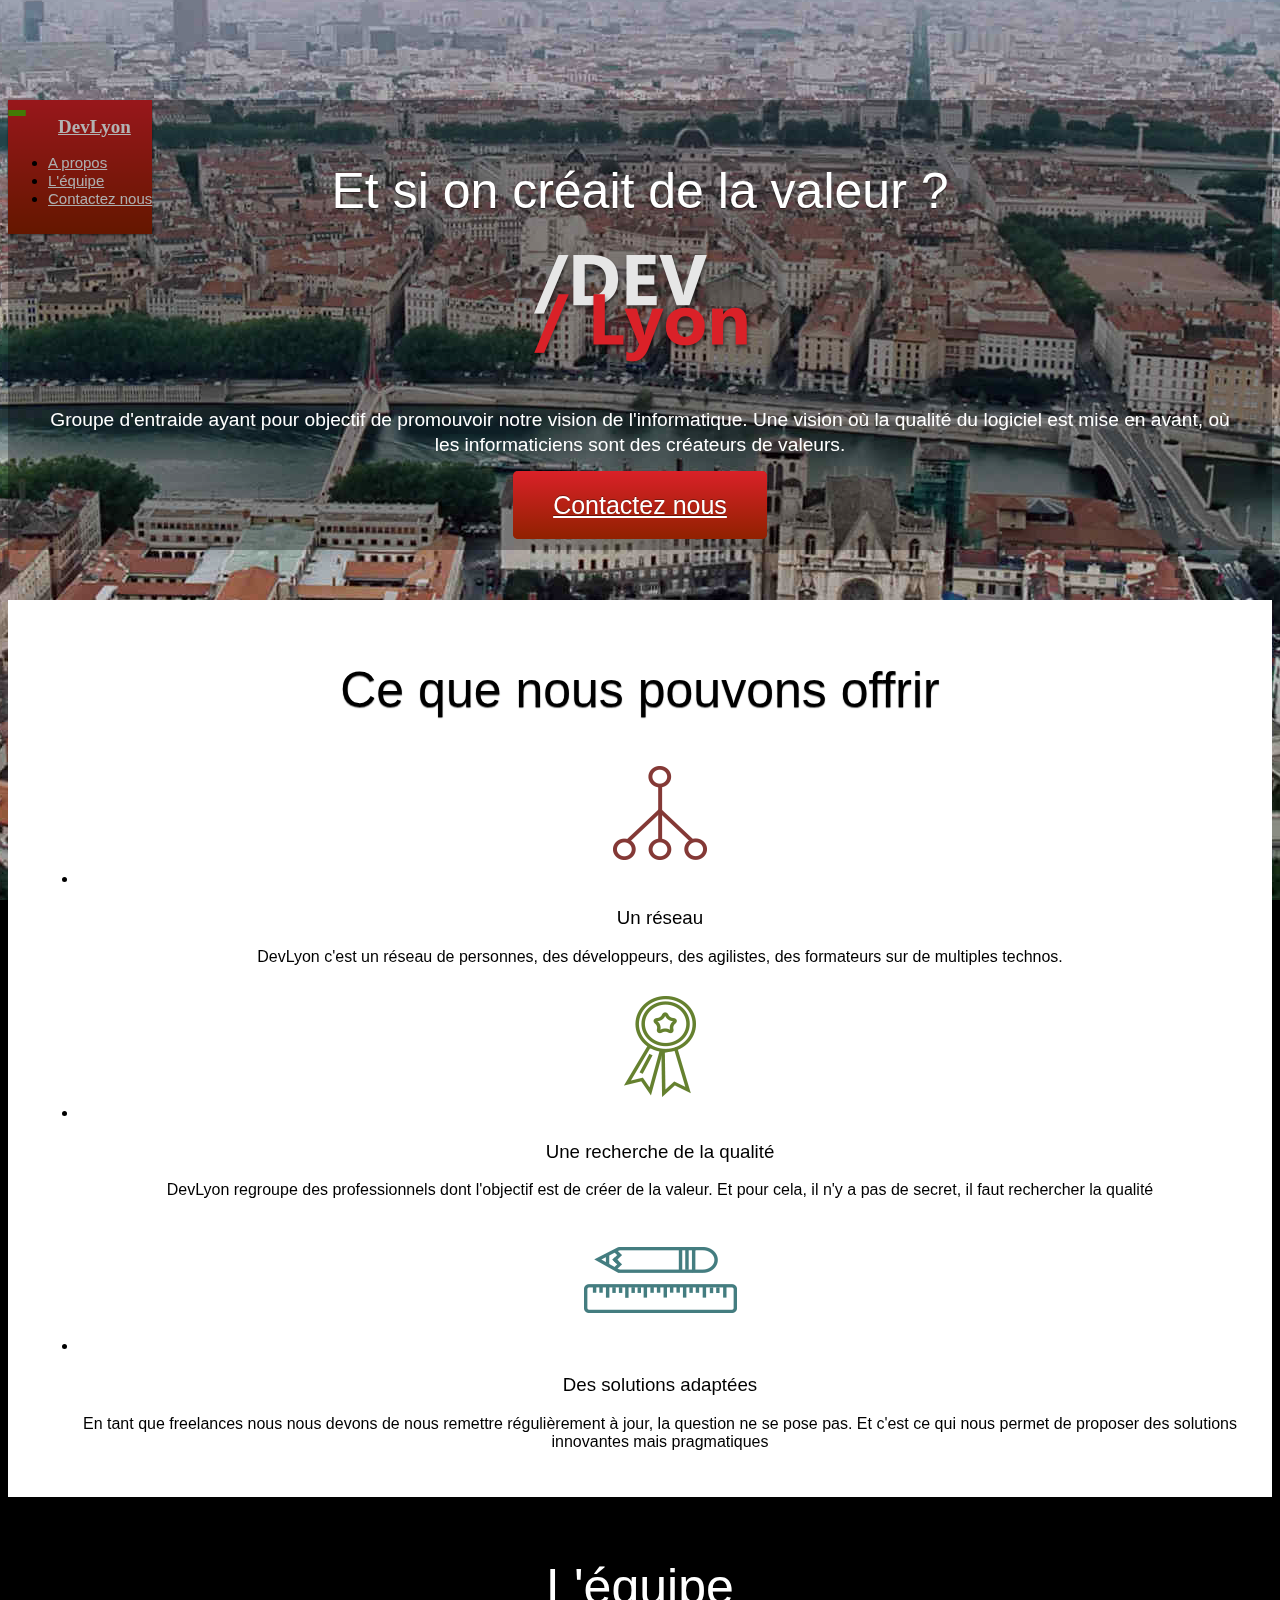
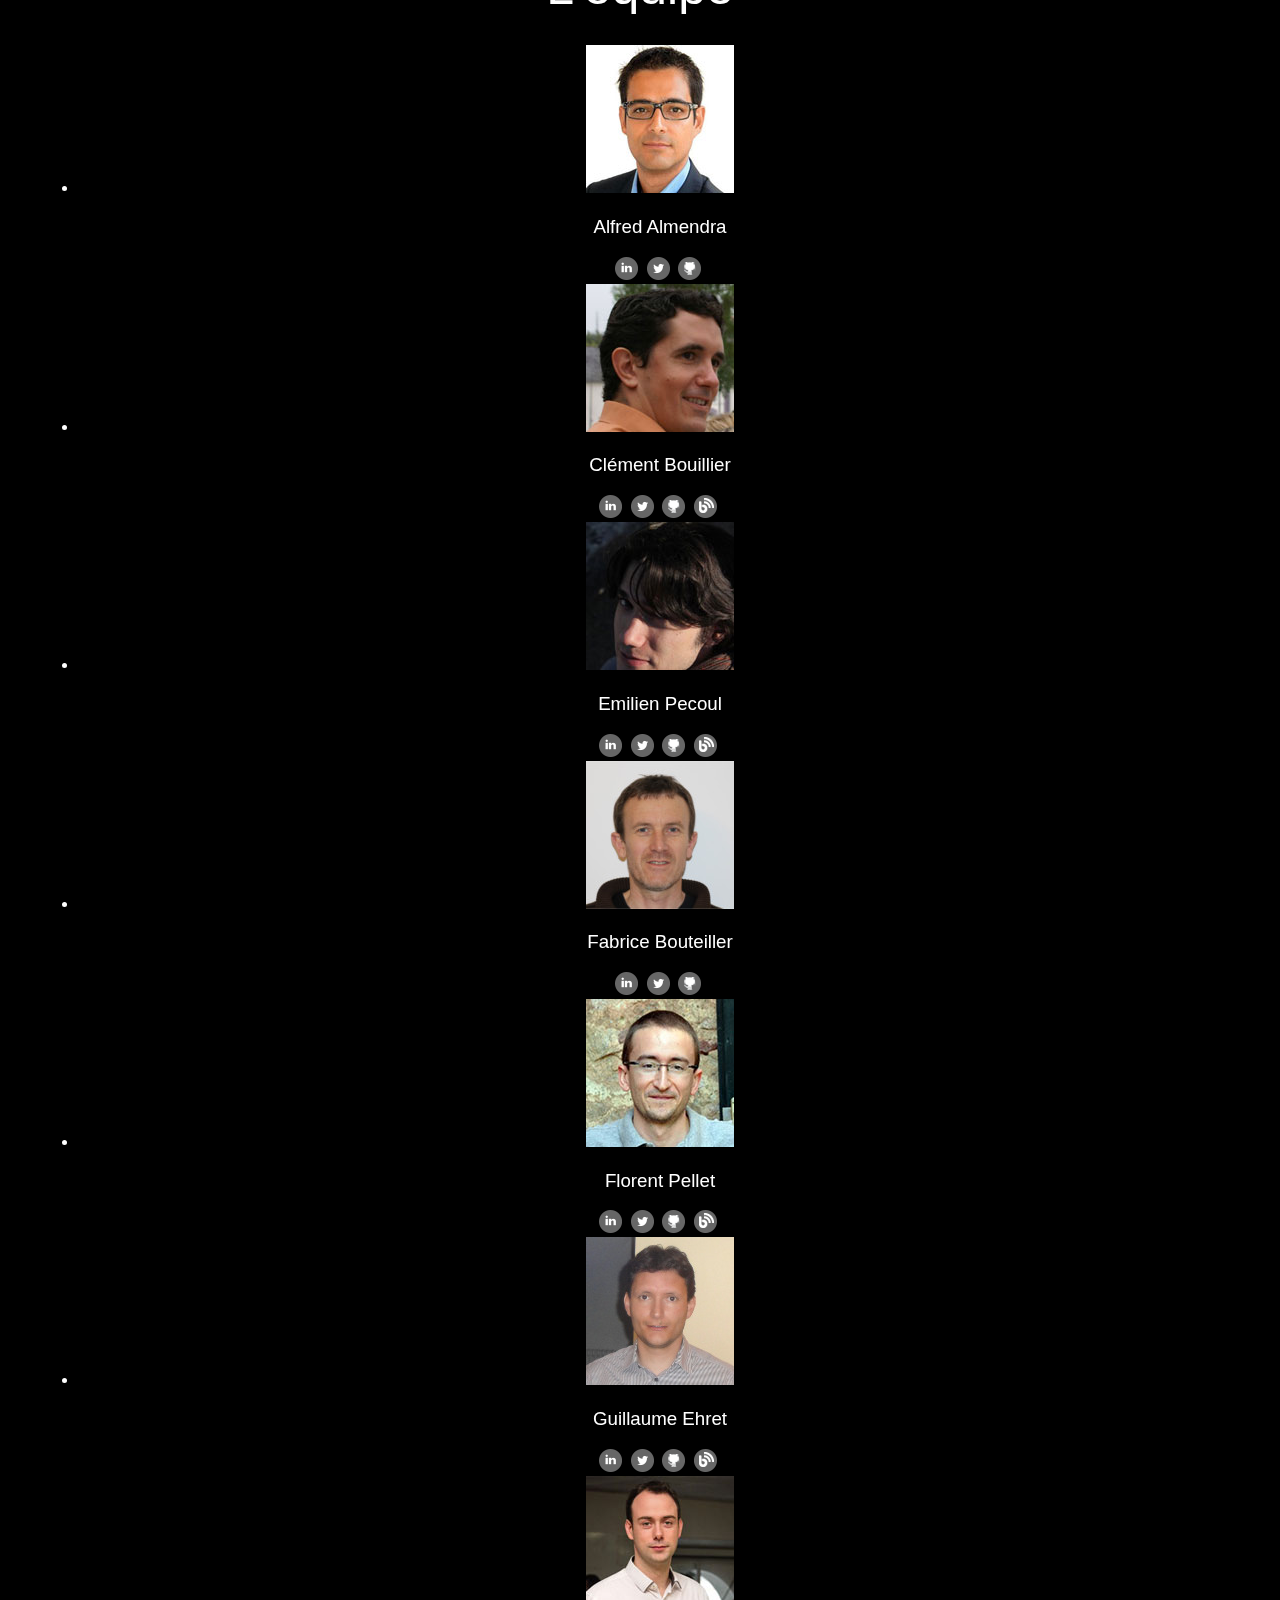
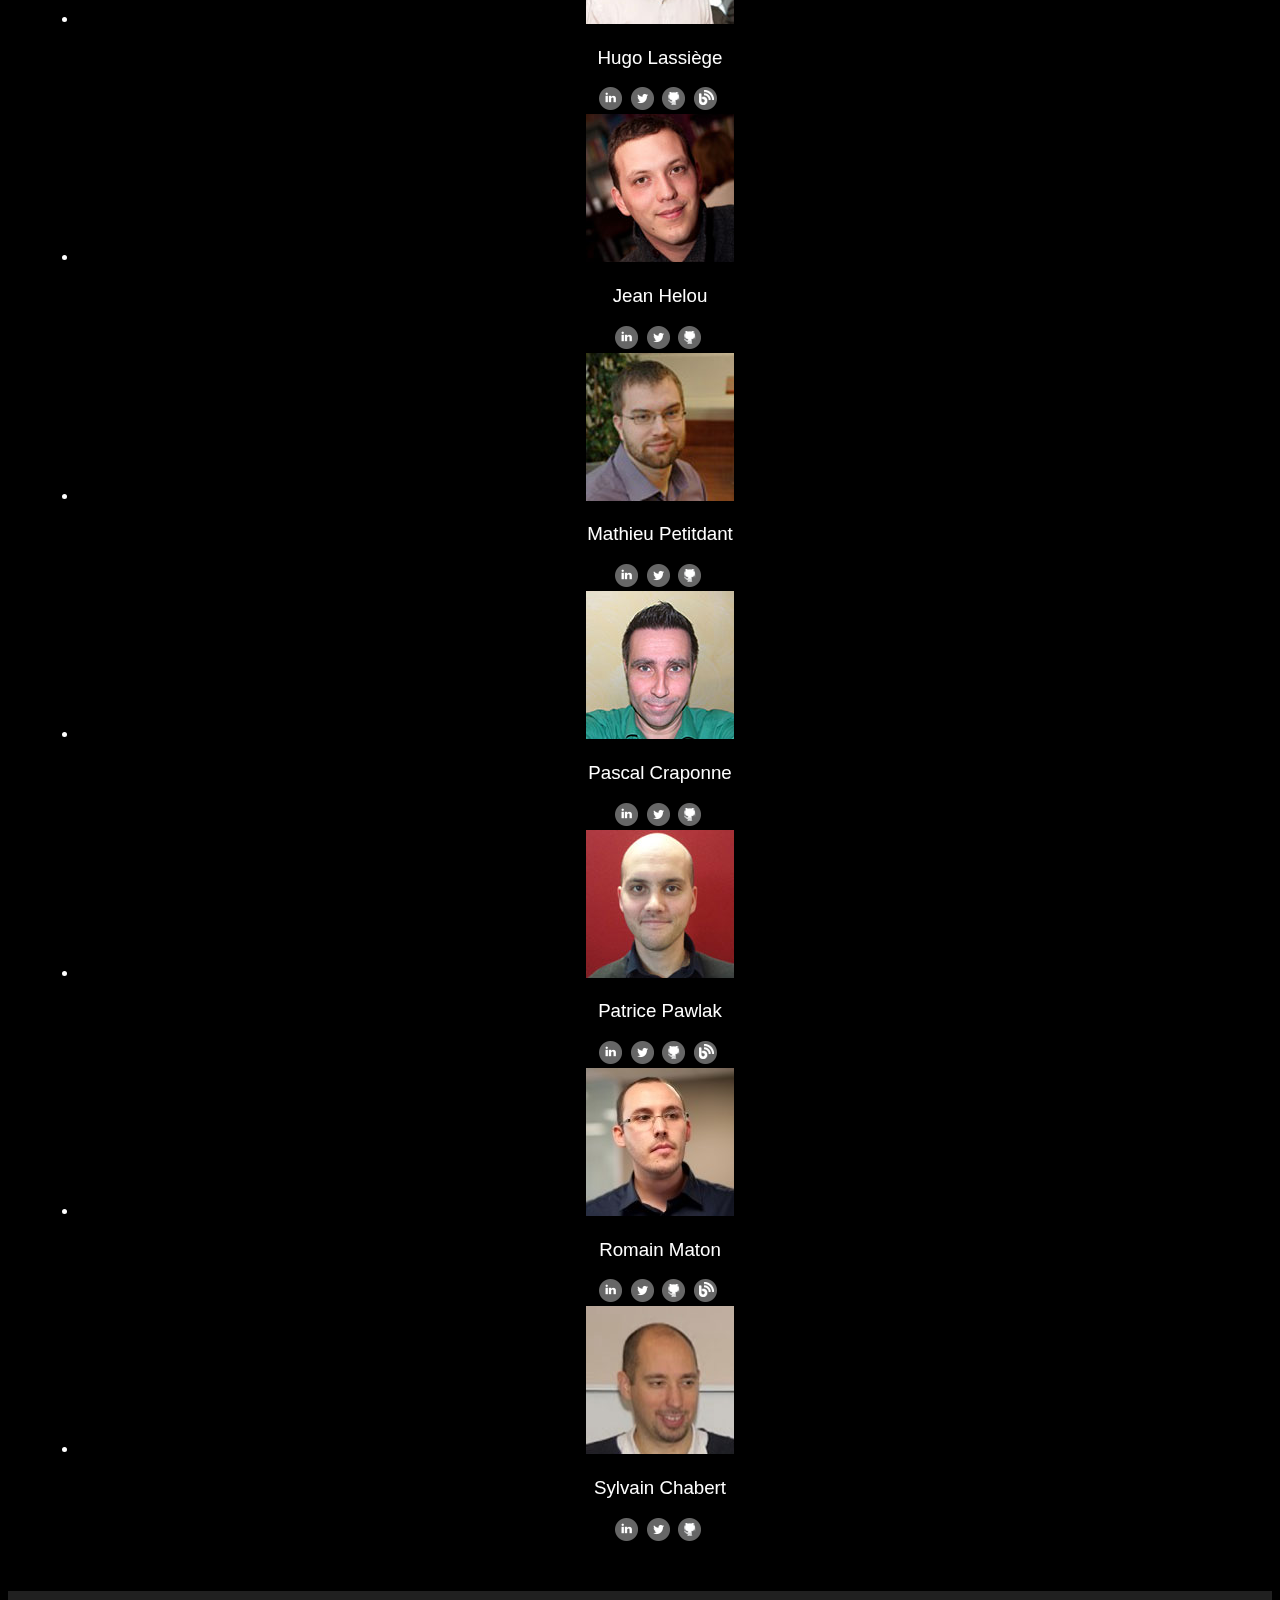
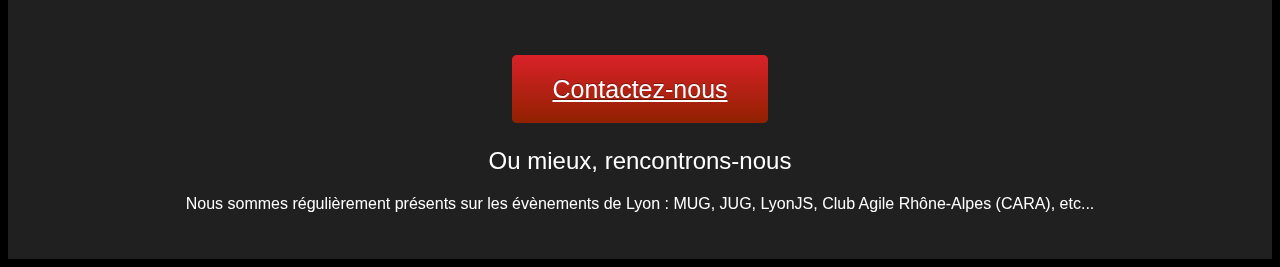
==== commit e8ae3023: "Removes me" ====
--- a/index.html
+++ b/index.html
@@ -224,20 +224,6 @@
 
                 <li class="span3">
                     <div class="thumbnail">
-                        <img alt="" src="img/karol_chmist.jpg" class="img-circle img-polaroid" width="148" height="148">
-
-                        <h3>Karol Chmist</h3>
-
-                        <div class="social">
-                            <a title="Profil LinkedIn" href="http://www.linkedin.com/in/karolchmist"><span class='iconSprite linkedin'></span></a>
-                            <a title="@KarolChmist" href="https://twitter.com/karolchmist"><span class='iconSprite twitter'></span></a>
-                            <a title="Profil Github" href="https://github.com/karolchmist"><span class='iconSprite github'></span></a>
-                        </div>
-                    </div>
-                </li>
-
-                <li class="span3">
-                    <div class="thumbnail">
                         <img alt="" src="img/mathieu_petitdant.jpg" class="img-circle img-polaroid" width="148" height="148">
 
                         <h3>Mathieu Petitdant</h3>
